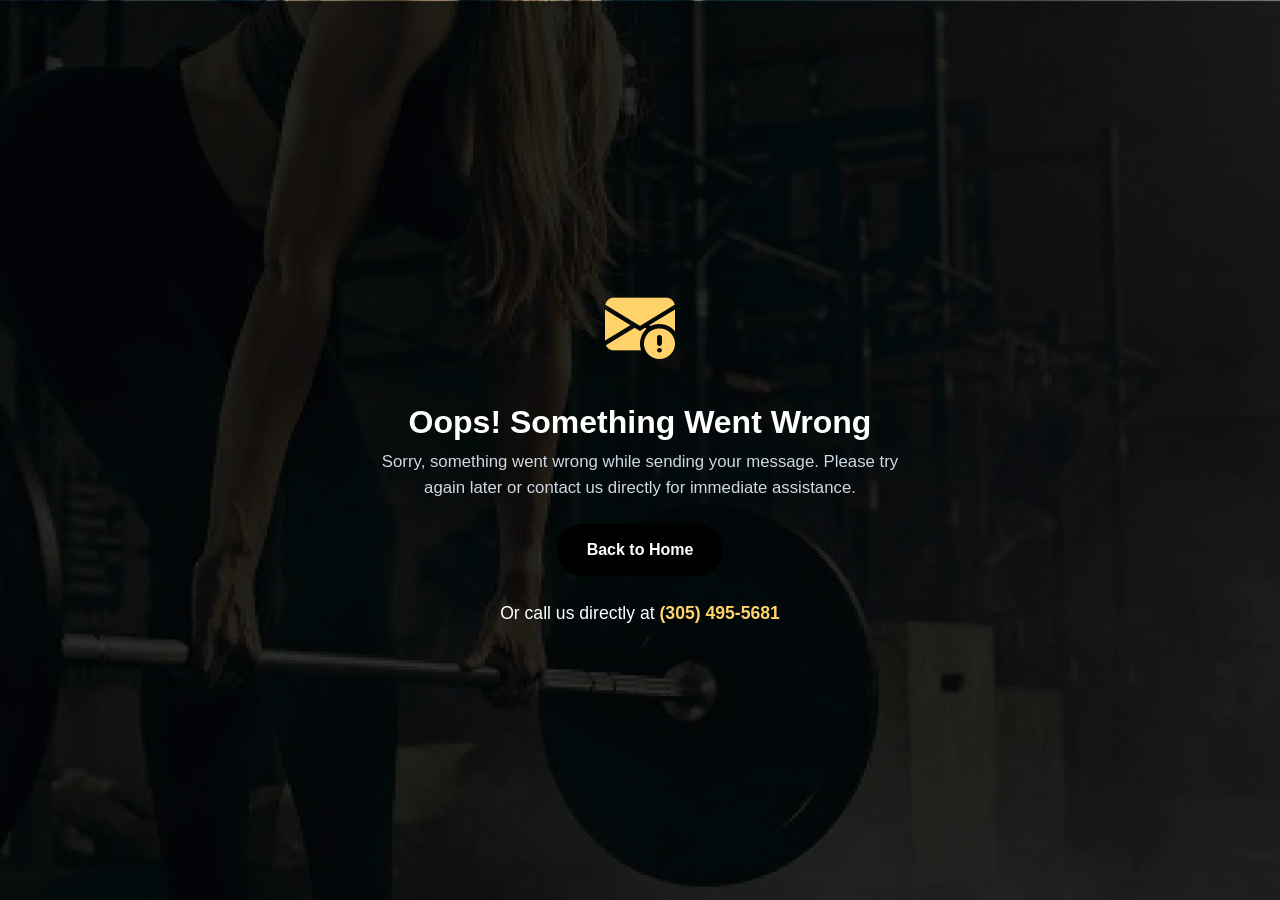
==== form-error.html @ c9890267 "update content" ====
<!DOCTYPE html>
<html lang="en">

<head>
    <meta charset="utf-8">
    <meta content="width=device-width, initial-scale=1.0" name="viewport">
    <title>Mail Not Sent</title>
    <meta name="description" content="">
    <meta name="keywords" content="">

    <!-- Favicons -->
    <link href="assets/img/logo.webp" rel="icon">
    <link href="assets/img/logo.webp" rel="apple-touch-icon">

    <!-- Default Font: Montserrat -->
    <link rel="preconnect" href="https://fonts.googleapis.com">
    <link rel="preconnect" href="https://fonts.gstatic.com" crossorigin>
    <link href="https://fonts.googleapis.com/css2?family=Montserrat:ital,wght@0,100..900;1,100..900&display=swap"
        rel="stylesheet">

    <!-- Vendor CSS Files -->
    <link href="assets/vendor/bootstrap/css/bootstrap.min.css" rel="stylesheet">
    <link href="assets/vendor/bootstrap-icons/bootstrap-icons.css" rel="stylesheet">
    <link href="assets/vendor/aos/aos.css" rel="stylesheet">
    <link href="assets/vendor/glightbox/css/glightbox.min.css" rel="stylesheet">
    <link href="assets/vendor/fontawesome-free/css/all.min.css" rel="stylesheet">
    <link href="assets/vendor/swiper/swiper-bundle.min.css" rel="stylesheet">

    <!-- Main CSS File -->
    <link href="assets/css/main.css" rel="stylesheet">
</head>

<body class="bg-light">

    <section id="error-page" class="error-page d-flex align-items-center justify-content-center text-center">
        <div class="container">
            <div class="error-content mx-auto">
                <div class="error-icon mb-4">
                    <i class="bi bi-envelope-exclamation-fill"></i>
                </div>
                <h1 class="fw-bold mb-2">Oops! Something Went Wrong</h1>
                <p class="mb-4">
                    Sorry, something went wrong while sending your message. Please try again later or contact us
                    directly for immediate assistance.
                </p>
                <a href="/" class="btn btn-main">Back to Home</a>
                <div class="contact-number mt-4">
                    Or call us directly at <strong><a href="tel:+13054955681">(305) 495-5681</a></strong>
                </div>
            </div>
        </div>
    </section><!-- End Form Error Section -->

    <!-- Scroll Top -->
    <a href="#" id="scroll-top" class="scroll-top d-flex align-items-center justify-content-center"><i
            class="bi bi-arrow-up-short"></i></a>

    <!-- Preloader -->
    <div id="preloader"></div>

    <!-- Vendor JS Files -->
    <script src="assets/vendor/bootstrap/js/bootstrap.bundle.min.js"></script>
    <script src="assets/vendor/imagesloaded/imagesloaded.pkgd.min.js"></script>
    <script src="assets/vendor/isotope-layout/isotope.pkgd.min.js"></script>
    <script src="assets/vendor/swiper/swiper-bundle.min.js"></script>
    <script src="assets/vendor/geolocation/geotarget.js"></script>
    <script src="assets/vendor/readmore-readless/readmore-readless.js"></script>

    <!-- Main JS File -->
    <script src="assets/js/main.js"></script>

</body>

</html>
---- assets/css/main.css ----
@charset "UTF-8";

/*--------------------------------------------------------------
# Font & Color Variables
--------------------------------------------------------------*/
/* Fonts */
:root {
  --default-font: "Roboto", system-ui, -apple-system, "Segoe UI", Roboto, "Helvetica Neue", Arial, "Noto Sans", "Liberation Sans", sans-serif, "Apple Color Emoji", "Segoe UI Emoji", "Segoe UI Symbol", "Noto Color Emoji";
  --heading-font: "Ubuntu", sans-serif;
  --nav-font: "Poppins", sans-serif;
}

:root {
  --archivo: font-family: "Archivo", sans-serif;
}

:root {
  --manrope: font-family: "Manrope", sans-serif;
}

/* ARCHIVO EXPANDED */
/* Thin (100) */
@font-face {
  font-family: 'Archivo Expanded';
  src: url('assets/fonts/archivo-fonts/archivo-expanded/woff2/archivo-expanded-thin.woff2') format('woff2');
  font-weight: 100;
  font-style: normal;
  font-display: swap;
}

/* Light (300) */
@font-face {
  font-family: 'Archivo Expanded';
  src: url('assets/fonts/archivo-fonts/archivo-expanded/woff2/archivo-expanded-light.woff2') format('woff2');
  font-weight: 300;
  font-style: normal;
  font-display: swap;
}

/* Regular (400) */
@font-face {
  font-family: 'Archivo Expanded';
  src: url('assets/fonts/archivo-fonts/archivo-expanded/woff2/archivo-expanded-regular.woff2') format('woff2');
  font-weight: 400;
  font-style: normal;
  font-display: swap;
}

/* Medium (500) */
@font-face {
  font-family: 'Archivo Expanded';
  src: url('assets/fonts/archivo-fonts/archivo-expanded/woff2/archivo-expanded-medium.woff2') format('woff2');
  font-weight: 500;
  font-style: normal;
  font-display: swap;
}

/* SemiBold (600) */
@font-face {
  font-family: 'Archivo Expanded';
  src: url('assets/fonts/archivo-fonts/archivo-expanded/woff2/archivo-expanded-semibold.woff2') format('woff2');
  font-weight: 600;
  font-style: normal;
  font-display: swap;
}

/* Bold (700) */
@font-face {
  font-family: 'Archivo Expanded';
  src: url('assets/fonts/archivo-fonts/archivo-expanded/woff2/archivo-expanded-bold.woff2') format('woff2');
  font-weight: 700;
  font-style: normal;
  font-display: swap;
}

/* Black (900) */
@font-face {
  font-family: 'Archivo Expanded';
  src: url('assets/fonts/archivo-fonts/archivo-expanded/woff2/archivo-expanded-black.woff2') format('woff2');
  font-weight: 900;
  font-style: normal;
  font-display: swap;
}

:root {
  --archivo-expanded: 'Archivo Expanded', sans-serif;
}

/* Global Colors - The following color variables are used throughout the website. Updating them here will change the color scheme of the entire website */
:root {
  --background-color: #ffffff;
  /* Background color for the entire website, including individual sections */
  --default-color: #363f40;
  /* Default color used for the majority of the text content across the entire website */
  --heading-color: #1f2f31;
  /* Color for headings, subheadings and title throughout the website */
  --accent-color: #9AACC2;
  /* Accent color that represents your brand on the website. It's used for buttons, links, and other elements that need to stand out */
  --surface-color: #ffffff;
  /* The surface color is used as a background of boxed elements within sections, such as cards, icon boxes, or other elements that require a visual separation from the global background. */
  --contrast-color: #ffffff;
  /* Contrast color for text, ensuring readability against backgrounds of accent, heading, or default colors. */
}

/* Nav Menu Colors - The following color variables are used specifically for the navigation menu. They are separate from the global colors to allow for more customization options */
:root {
  --nav-color: #363f40;
  /* The default color of the main navmenu links */
  --nav-hover-color: #099aa7;
  /* Applied to main navmenu links when they are hovered over or active */
  --nav-mobile-background-color: #ffffff;
  /* Used as the background color for mobile navigation menu */
  --nav-dropdown-background-color: #ffffff;
  /* Used as the background color for dropdown items that appear when hovering over primary navigation items */
  --nav-dropdown-color: #363f40;
  /* Used for navigation links of the dropdown items in the navigation menu. */
  --nav-dropdown-hover-color: #099aa7;
  /* Similar to --nav-hover-color, this color is applied to dropdown navigation links when they are hovered over. */
}

/* Color Presets - These classes override global colors when applied to any section or element, providing reuse of the sam color scheme. */
.light-background {
  --background-color: #f7f9f9;
  --surface-color: #ffffff;
}

.dark-background {
  --background-color: #021418;
  --default-color: #ffffff;
  --heading-color: #ffffff;
  --surface-color: #11262a;
  --contrast-color: #ffffff;
}

/* Smooth scroll */
:root {
  scroll-behavior: smooth;
}

/*--------------------------------------------------------------
# General Styling & Shared Classes
--------------------------------------------------------------*/
body {
  color: var(--default-color);
  background-color: var(--background-color);
  font-family: "Montserrat";
}

a {
  color: var(--accent-color);
  text-decoration: none;
  transition: 0.3s;
}

a:hover {
  color: color-mix(in srgb, var(--accent-color), transparent 25%);
  text-decoration: none;
}

h1,
h2,
h3,
h4,
h5,
h6 {
  color: var(--heading-color);
  font-family: var(--heading-font);
}

/* Fonts: Archivo */
.archivo-100 {
  font-family: var(--archivo);
  font-weight: 100;
}

.archivo-200 {
  font-family: var(--archivo);
  font-weight: 200;
}

.archivo-300 {
  font-family: var(--archivo);
  font-weight: 300;
}

.archivo-500 {
  font-family: var(--archivo);
  font-weight: 500;
}

.archivo-600 {
  font-family: var(--archivo);
  font-weight: 600;
}

.archivo-700 {
  font-family: var(--archivo);
  font-weight: 700;
}

.archivo-800 {
  font-family: var(--archivo);
  font-weight: 800;
}

.archivo-900 {
  font-family: var(--archivo);
  font-weight: 900;
}

/* Fonts: Archivo Expanded */
.archivo-expanded-100 {
  font-family: var(--archivo-expanded);
  font-weight: 100;
}

.archivo-expanded-300 {
  font-family: var(--archivo-expanded);
  font-weight: 300;
}

.archivo-expanded-400 {
  font-family: var(--archivo-expanded);
  font-weight: 400;
}

.archivo-expanded-500 {
  font-family: var(--archivo-expanded);
  font-weight: 500;
}

.archivo-expanded-600 {
  font-family: var(--archivo-expanded);
  font-weight: 600;
}

.archivo-expanded-700 {
  font-family: var(--archivo-expanded);
  font-weight: 700;
}

.archivo-expanded-900 {
  font-family: var(--archivo-expanded);
  font-weight: 900;
}

/* Fonts: Manrope */
.manrope-100 {
  font-family: var(--manrope);
  font-weight: 100;
}

.manrope-200 {
  font-family: var(--manrope);
  font-weight: 200;
}

.manrope-300 {
  font-family: var(--manrope);
  font-weight: 300;
}

.manrope-400 {
  font-family: var(--manrope);
  font-weight: 400;
}

.manrope-500 {
  font-family: var(--manrope);
  font-weight: 500;
}

.manrope-600 {
  font-family: var(--manrope);
  font-weight: 600;
}

.manrope-700 {
  font-family: var(--manrope);
  font-weight: 700;
}

.manrope-800 {
  font-family: var(--manrope);
  font-weight: 800;
}

.manrope-900 {
  font-family: var(--manrope);
  font-weight: 900;
}

/* Fonts: Monntserrat */
.montserrat-100 {
  font-family: var(--manrope);
  font-weight: 100;
}

.montserrat-200 {
  font-family: var(--manrope);
  font-weight: 200;
}

.montserrat-300 {
  font-family: var(--manrope);
  font-weight: 300;
}

.montserrat-400 {
  font-family: var(--manrope);
  font-weight: 400;
}

.montserrat-500 {
  font-family: var(--manrope);
  font-weight: 500;
}

.montserrat-600 {
  font-family: var(--manrope);
  font-weight: 600;
}

.montserrat-700 {
  font-family: var(--manrope);
  font-weight: 700;
}

.montserrat-800 {
  font-family: var(--manrope);
  font-weight: 800;
}

.montserrat-900 {
  font-family: var(--manrope);
  font-weight: 900;
}

/*--------------------------------------------------------------
# PHP Email Form Messages
--------------------------------------------------------------*/
.contact-form .loading {
  display: none;
  background: var(--surface-color);
  text-align: center;
  padding: 15px;
  margin-bottom: 24px;
}

.contact-form .loading:before {
  content: "";
  display: inline-block;
  border-radius: 50%;
  width: 24px;
  height: 24px;
  margin: 0 10px -6px 0;
  border: 3px solid var(--accent-color);
  border-top-color: var(--surface-color);
  animation: php-email-form-loading 1s linear infinite;
}

@keyframes php-email-form-loading {
  0% {
    transform: rotate(0deg);
  }

  100% {
    transform: rotate(360deg);
  }
}

/*--------------------------------------------------------------
# Register Custom Icons
--------------------------------------------------------------*/
.checkmark {
  display: inline-block;
  width: 28px;
  height: 28px;
  background: url('../../assets/img/kitchen/advantages/custom-icons/checkmark.svg') no-repeat center;
  background-size: contain;
  vertical-align: middle;
}

.water-tap {
  display: inline-block;
  width: 28px;
  height: 28px;
  background: url('/assets/img/custom-icons/water-tap.svg') no-repeat center;
  background-size: contain;
  vertical-align: middle;
}

.hand-holding-wrench {
  display: inline-block;
  width: 28px;
  height: 28px;
  background: url('/assets/img/custom-icons/hand-holding-wrench.svg') no-repeat center;
  background-size: contain;
  vertical-align: middle;
}

.chat {
  display: inline-block;
  width: 28px;
  height: 28px;
  background: url('/assets/img/custom-icons/chat.svg') no-repeat center;
  background-size: contain;
  vertical-align: middle;
}

/*--------------------------------------------------------------
# Global Header
--------------------------------------------------------------*/
.header {
  padding: 15px 1%;
  position: fixed;
  top: 0;
  left: 0;
  right: 0;
  margin-top: -0.75%;
  z-index: 1000;
  transition: all 0.3s ease;
}

.header h3 {
  color: #333333;
}

.header .container-fluid {
  background: linear-gradient(135deg, #fffffe 0%, #fffffe 100%);
  border-radius: 10px;
  box-shadow: 0 11px 13.3px rgba(0, 0, 0, 0.25);
  margin-top: 1%;
  padding: 15px 30px;
  transition: all 0.5s cubic-bezier(0.4, 0, 0.2, 1);
  z-index: 997;
  position: relative;
}

/* Flex wrapper */
.header .d-flex {
  display: flex;
  justify-content: space-between;
  align-items: center;
  flex-wrap: wrap;
}


/* Logo Styles */
.logo img {
  height: 80px;
  width: auto;
  transition: height 0.3s ease;
}

/* CENTER LOGO ON DESKTOP - PROPER WAY */
@media (min-width: 768px) {
  .header .container-fluid .d-flex {
    display: grid !important;
    grid-template-columns: 1fr auto 1fr;
    align-items: center;
  }

  /* Left section - Location badge */
  .header .badge.location {
    justify-self: start;
  }

  /* Center section - Logo */
  .header .d-none.d-md-flex {
    justify-self: center;
  }

  /* Right section - CTA */
  .header .header-cta-btn {
    justify-self: end;
  }

  /* Logo Styles */
  .logo img {
    height: 80px;
    width: auto;
    transition: height 0.3s ease;
    /* NO MARGIN NEEDED */
  }
}

/* Location Badge */
.badge.location {
  background: #040404;
  color: #fffffe;
  padding: 8px 15px;
  font-size: 14px;
  border-radius: 20px;
  /* border: 1px solid #e0e0e0; */
  white-space: nowrap;
}

/* Promotion Badge */
.badge.promotion {
  background: #040404;
  color: #fffffe;
  padding: 5px 12px;
  font-size: 18px;
  /* border-radius: 15px; */
  display: inline-block;
  /* animation: pulse 2s infinite; */
  /* UPDATED: Added white-space to prevent text breaking */
  white-space: nowrap;
}

/* Phone Number */
.phone-number {
  font-size: 25px;
  font-weight: 700;
  margin: 5px 0 0 0;
  /* ADDED: Prevent phone number from breaking */
  white-space: nowrap;
  line-height: 1.2;
  color: #040404;
}

/* Call to Action Button - ADDED */
.header-cta-btn {
  display: flex;
  flex-direction: column;
  align-items: flex-end;
  text-decoration: none !important;
}

/* Mobile Styles - Main Breakpoint */
@media (max-width: 767px) {
  .badge.location {
    display: none !important;
  }

  .header {
    padding: 15px 1%;
    position: fixed;
    top: 0;
    left: 0;
    right: 0;
    margin-top: -0.75%;
    z-index: 1000;
    transition: all 0.3s ease;
  }

  /* Container padding adjustment - ADDED */
  .header .container-fluid {
    padding: 10px 10px;
  }

  /* Force single row layout on mobile - ADDED */
  .header .d-flex {
    flex-wrap: nowrap !important;
  }

  /* Logo section adjustment for mobile - ADDED */
  .header .col-md-4:nth-child(2) {
    flex: 0 0 auto;
    width: auto;
    display: flex !important;
    justify-content: flex !important;
    padding: 0;
  }

  /* Hide center logo, show left logo on mobile - ADDED */
  .header .col-md-4:nth-child(2) {
    display: none !important;
  }

  /* Show logo on left for mobile - ADDED */
  .header .col-md-4:first-child {
    flex: 0 0 auto;
    width: auto;
    display: flex !important;
    align-items: center;
  }

  /* CTA section right aligned - ADDED */
  .header .col-md-4:last-child {
    flex: 0 0 auto;
    width: auto;
    display: flex !important;
    justify-content: flex-end !important;
    padding: 0;
  }

  /* Adjust logo size for mobile - MODIFIED */
  .logo img {
    height: 40px;
  }

  /* Promotion badge mobile sizing - MODIFIED */
  .badge.promotion {
    font-size: 15px;
    padding: 3px 8px;
    margin-bottom: 2px;
    /* ADDED: Change to orange background like in your image */

    background-color: #040404;
    color: #fffffe;
    font-family: 'Montserrat';
  }

  /* Phone number mobile sizing - MODIFIED */
  .phone-number {
    font-size: 28px;
    font-weight: 800;
    margin: 2px 0 0 0;
    font-family: 'Montserrat';
  }
}



/* iPhone 14/15 Pro and similar (390px - 393px) - ADDED */
@media (max-width: 393px) {
  .header {
    padding: 7px 0;
  }

  .header .container-fluid {
    padding: 10px 5px;
  }

  .logo img {
    height: 40px;
  }

  .badge.promotion {
    font-size: 13px;
    /* 🔴 INCREASE THIS for 390px devices "15% OFF" text */
    padding: 3px 7px;
  }

  .phone-number {
    font-size: 26px;
    /* 🔴 INCREASE THIS for 390px devices phone number */
  }
}


/* Small mobile devices (360px - 380px) - ADDED */
@media (max-width: 380px) {
  .header {
    padding: 6px 0;
  }

  .header .container-fluid {
    padding: 10px 10px;
  }

  .logo img {
    height: 37px;
  }

  .badge.promotion {
    font-size: 13px;
    /* 🔴 INCREASE THIS for 360px devices "15% OFF" text */
    padding: 3px 6px;
    background-color: white;
  }

  .phone-number {
    font-size: 24px;
    /* 🔴 INCREASE THIS for 360px devices phone number */
  }
}


@media (max-width: 360px) {
  .header {
    padding: 6px 0;
  }

  .header .container-fluid {
    padding: 10px 10px;
  }

  .logo img {
    height: 35px;
  }

  .badge.promotion {
    font-size: 13px;
    /* 🔴 INCREASE THIS for 360px devices "15% OFF" text */
    padding: 2px 6px;
  }

  .phone-number {
    font-size: 24px;
    /* 🔴 INCREASE THIS for 360px devices phone number */
  }
}

/* Extra small devices (320px and below) - ADDED */
@media (max-width: 350px) {
  .header .container-fluid {
    padding: 10px 10px;
  }

  .logo img {
    height: 32px;
  }

  .badge.promotion {
    font-size: 13px;
    padding: 2px 5px;
  }

  .phone-number {
    font-size: 23px;
  }
}



/* Extra small devices (320px and below) - ADDED */
@media (max-width: 320px) {
  .header .container-fluid {
    padding: 8px 10px;
  }

  .logo img {
    height: 32px;
  }

  .badge.promotion {
    font-size: 8px;
    padding: 2px 5px;
  }

  .phone-number {
    font-size: 11px;
  }
}

/* Global Header on Scroll */
.scrolled .header {
  background: linear-gradient(135deg, #fffffe 0%, #fffffe 100%);
}

.scrolled .header .container-fluid {
  margin-top: 0;
  padding-bottom: 0;
  background: transparent !important;
  box-shadow: none !important;
  border-radius: 0;
}

/* Pulse animation for promotion badge */
@keyframes pulse {
  0% {
    transform: scale(1);
  }

  50% {
    transform: scale(1.05);
  }

  100% {
    transform: scale(1);
  }
}

/*--------------------------------------------------------------
# Countdown Timer
--------------------------------------------------------------*/
.countdown-wrap {
  min-height: 40vh;
  display: flex;
  align-items: center;
  justify-content: center
}

.countdown {
  display: flex;
  gap: 1rem;
  align-items: center
}

.countdown .unit {
  min-width: 92px;
  text-align: center;
  background: #fff;
  border-radius: 12px;
  padding: 12px 16px;
  box-shadow: 0 6px 18px rgba(43, 40, 107, 0.08);
  border: 1px solid rgba(43, 40, 107, 0.06);
}

.countdown .value {
  font-weight: 700;
  font-size: 28px;
  letter-spacing: 0.6px;
  color: var(--accent);
}

.countdown .label {
  font-size: 12px;
  color: #6b6b85;
  margin-top: 6px
}

.sep {
  font-weight: 700;
  color: #6b6b85;
  font-size: 20px
}

/* responsive tweaks */
@media (max-width:420px) {
  .countdown {
    gap: .5rem
  }

  .countdown .unit {
    min-width: 70px;
    padding: 8px 10px;
    border-radius: 8px
  }

  .countdown .value {
    font-size: 20px
  }

  .sep {
    font-size: 16px
  }
}

/*--------------------------------------------------------------
# Global Footer
--------------------------------------------------------------*/
.footer {
  color: var(--default-color);
  background-color: var(--background-color);
  font-size: 14px;
  position: relative;
}

.footer .footer-top {
  padding-top: 50px;
  border-top: 1px solid color-mix(in srgb, var(--default-color), transparent 90%);
}

.footer .footer-about .logo {
  line-height: 1;
  margin-bottom: 25px;
}

.footer .footer-about .logo img {
  max-height: 40px;
  margin-right: 6px;
}

.footer .footer-about .logo span {
  color: var(--heading-color);
  font-family: var(--heading-font);
  font-size: 26px;
  font-weight: 700;
  letter-spacing: 1px;
}

.footer .footer-about p {
  font-size: 14px;
  font-family: var(--heading-font);
}

.footer .social-links a {
  display: flex;
  align-items: center;
  justify-content: center;
  width: 40px;
  height: 40px;
  border-radius: 50%;
  border: 1px solid color-mix(in srgb, var(--default-color), transparent 50%);
  font-size: 16px;
  color: color-mix(in srgb, var(--default-color), transparent 20%);
  margin-right: 10px;
  transition: 0.3s;
}

.footer .social-links a:hover {
  color: var(--accent-color);
  border-color: var(--accent-color);
}

.footer h4 {
  font-size: 16px;
  font-weight: bold;
  position: relative;
  padding-bottom: 12px;
}

.footer .footer-links {
  margin-bottom: 30px;
}

.footer .footer-links ul {
  list-style: none;
  padding: 0;
  margin: 0;
}

.footer .footer-links ul i {
  padding-right: 2px;
  font-size: 12px;
  line-height: 0;
}

.footer .footer-links ul li {
  padding: 10px 0;
  display: flex;
  align-items: center;
}

.footer .footer-links ul li:first-child {
  padding-top: 0;
}

.footer .footer-links ul a {
  color: color-mix(in srgb, var(--default-color), transparent 30%);
  display: inline-block;
  line-height: 1;
}

.footer .footer-links ul a:hover {
  color: var(--accent-color);
}

.footer .footer-contact p {
  margin-bottom: 5px;
}

.footer .copyright {
  padding: 25px 0;
  border-top: 1px solid color-mix(in srgb, var(--default-color), transparent 90%);
}

.footer .copyright p {
  margin-bottom: 0;
}

.footer .credits {
  margin-top: 8px;
}

/*--------------------------------------------------------------
# Preloader
--------------------------------------------------------------*/
#preloader {
  position: fixed;
  inset: 0;
  z-index: 9999;
  overflow: hidden;
  background-color: var(--background-color);
  transition: all 0.6s ease-out;
  width: 100%;
  height: 100vh;
}

#preloader:before,
#preloader:after {
  content: "";
  position: absolute;
  border: 4px solid var(--accent-color);
  border-radius: 50%;
  animation: animate-preloader 2s cubic-bezier(0, 0.2, 0.8, 1) infinite;
}

#preloader:after {
  animation-delay: -0.5s;
}

@keyframes animate-preloader {
  0% {
    width: 10px;
    height: 10px;
    top: calc(50% - 5px);
    left: calc(50% - 5px);
    opacity: 1;
  }

  100% {
    width: 72px;
    height: 72px;
    top: calc(50% - 36px);
    left: calc(50% - 36px);
    opacity: 0;
  }
}

/*--------------------------------------------------------------
# Scroll Top Button
--------------------------------------------------------------*/
.scroll-top {
  position: fixed;
  visibility: hidden;
  opacity: 0;
  right: 15px;
  bottom: -15px;
  z-index: 99999;
  background-color: #040404;
  width: 44px;
  height: 44px;
  border-radius: 50px;
  transition: all 0.4s;
}

.scroll-top i {
  font-size: 24px;
  color: var(--contrast-color);
  line-height: 0;
}

.scroll-top:hover {
  background-color: color-mix(in srgb, #000000, transparent 20%);
  color: var(--contrast-color);
}

.scroll-top.active {
  visibility: visible;
  opacity: 1;
  bottom: 15px;
}

/*--------------------------------------------------------------
# Disable aos animation delay on mobile devices
--------------------------------------------------------------*/
@media screen and (max-width: 768px) {
  [data-aos-delay] {
    transition-delay: 0 !important;
  }
}

/*--------------------------------------------------------------
# Global Page Titles & Breadcrumbs
--------------------------------------------------------------*/
.page-title {
  color: var(--default-color);
  background-color: var(--background-color);
  position: relative;
  padding-top: 100px;
}

.page-title .heading {
  padding: 80px 0;
}

.page-title .heading h1 {
  font-size: 38px;
  font-weight: 500;
}

.page-title nav {
  background-color: color-mix(in srgb, var(--default-color), transparent 96%);
  padding: 20px 0;
}

.page-title nav ol {
  display: flex;
  flex-wrap: wrap;
  list-style: none;
  padding: 0;
  margin: 0;
  font-size: 16px;
  font-weight: 400;
}

.page-title nav ol li+li {
  padding-left: 10px;
}

.page-title nav ol li+li::before {
  content: "/";
  display: inline-block;
  padding-right: 10px;
  color: color-mix(in srgb, var(--default-color), transparent 70%);
}

/*--------------------------------------------------------------
# Global Sections
--------------------------------------------------------------*/
section,
.section {
  color: var(--default-color);
  background-color: var(--background-color);
  padding: 20px 0;
  scroll-margin-top: 90px;
  overflow: clip;
}

@media (max-width: 1199px) {

  section,
  .section {
    scroll-margin-top: 66px;
  }
}

/*--------------------------------------------------------------
# Global Section Titles
--------------------------------------------------------------*/
.section-title {
  text-align: center;
  padding-bottom: 20px;
  position: relative;
}

.section-title h2 {
  font-size: 32px;
  font-weight: 500;
  margin-bottom: 20px;
  padding-bottom: 20px;
  position: relative;
}

.section-title h2:before {
  content: "";
  position: absolute;
  display: block;
  width: 160px;
  height: 1px;
  background: color-mix(in srgb, var(--default-color), transparent 60%);
  left: 0;
  right: 0;
  bottom: 1px;
  margin: auto;
}

.section-title h2::after {
  content: "";
  position: absolute;
  display: block;
  width: 60px;
  height: 3px;
  background: var(--accent-color);
  left: 0;
  right: 0;
  bottom: 0;
  margin: auto;
}

.section-title h4 {
  letter-spacing: 5px;
  font-size: 16px;
  margin-bottom: 10px;
}

.section-title p {
  margin-bottom: 0;
  font-size: 16px;
  color: #555;
  line-height: 1.6;
  max-width: 75%;
  margin-left: auto;
  margin-right: auto;
}

@media (max-width: 767px) {
  .section-title {
    padding-bottom: 20px;
  }

  .section-title h4 {
    font-size: 13px;
    letter-spacing: 3px;
    margin-bottom: 8px;
  }

  .section-title h1 {
    margin-top: -5%;
  }

  .section-title h1,
  .section-title h2 {
    font-size: 24px;
    padding-bottom: 15px;
    margin-bottom: 15px;
  }

  .section-title h2:before {
    width: 100px;
  }

  .section-title h2::after {
    width: 40px;
  }

  .section-title p {
    font-size: 14px;
    padding: 0 12px;
  }
}

/*--------------------------------------------------------------
# Hero Section
--------------------------------------------------------------*/
.hero {
  position: relative;
  min-height: 100vh;
  display: flex;
  align-items: center;
  background-color: #be95be25;
  overflow: hidden;
}

@media (max-width: 767px) {
  .hero {
    flex-direction: column;
    align-items: center;
    justify-content: flex-start;
    padding-top: 20px;
    padding-bottom: 20px;
  }

  .hero-carousel {
    position: absolute;
    top: 9%;
    left: 0;
    width: 100vw;
    z-index: 5;
  }

  .hero-carousel .item img {
    width: 50vw;
    height: auto;
    display: block;
  }

  .hero-container {
    position: relative;
    z-index: 3;
    width: 100%;
    padding: 0 15px;
  }

  .hero-content {
    margin-top: 200px !important;
    text-align: center;
  }

  .contact-form {
    margin-top: 20px;
  }
}

/* General */
.hero .hero-background {
  position: absolute;
  inset: 10px;
  border-radius: 16px;
  background:
    url("../../assets/img/general/hero-bg.webp") no-repeat center center/cover,
    linear-gradient(135deg, #040E18 0%, #093C70 100%);
  z-index: 0;
}

.hero .hero-overlay {
  position: absolute;
  top: 0;
  left: 0;
  width: 100%;
  height: 100%;
  background: radial-gradient(circle at 30% 20%,
      color-mix(in srgb, var(--accent-color), transparent 90%) 0%,
      transparent 50%);
  z-index: 2;
}

.hero .container {
  position: relative;
  z-index: 2;
  color: #fff;
}

.hero .hero-content {
  margin-top: 4rem;
  margin-bottom: 1.5rem;
  z-index: 5;
}

.hero .hero-content .badge {
  padding: 10px 24px;
  border-radius: 500px;
  background: rgba(255, 255, 255, 0.10);
}

/* Subtitle */
.hero .hero-content h4 {
  letter-spacing: 12.8px;
  font-size: 20px;
}

@media (max-width: 767px) {
  .hero {
    flex-direction: column;
    align-items: center;
    justify-content: flex-start;
    padding-top: 20px;
    padding-bottom: 20px;
  }

  .hero-carousel {
    position: absolute;
    top: 10%;
    left: 0;
    width: 100vw;
    z-index: 5;
  }

  .hero-carousel .item img {
    /* width: 50vw;
    height: auto; */
    display: block;

    /* height: 130px; */
    object-fit: fill;
    /* Crop image to fit */
    width: 100%;
    border-radius: 10px;
  }

  .hero-container {
    position: relative;
    z-index: 3;
    width: 100%;
    padding: 0 15px;
  }

  .hero-content {
    margin-top: 180px !important;
    text-align: center;
  }

  .contact-form {
    margin-top: -15px;
  }
}

@media screen and (max-width: 767px) {
  .hero {
    padding: 20px 15px 15px;
  }

  .hero .hero-content h4 {
    font-size: 16px;
    letter-spacing: 4px;
  }
}

/* Main Heading */
.hero .hero-content h1 {
  color: #FFF;
  text-align: center;
  font-family: "Montserrat", sans-serif;
  font-size: 62px;
  font-weight: 700;
  line-height: 120%;
  letter-spacing: -3.6px;
  text-transform: uppercase;
}

@media (max-width: 992px) {
  .hero .hero-content h1 {
    font-size: 3rem;
  }
}

@media (max-width: 767px) {
  .hero .hero-content {
    margin-top: 60% !important;
  }
}

@media (max-width: 767px) {
  .hero .hero-content h1 {
    font-size: 2rem;
    letter-spacing: 0.5px;
    line-height: 1.3;
  }
}

@media (max-width: 575px) {
  .hero .hero-content h1 {
    font-size: 1.6rem;
    letter-spacing: 0;
  }
}

/* Horizontal line */
.hero .hero-content hr {
  margin: 1rem auto;
  width: 100px !important;
  background-color: #ffffff;
  height: 3px;
  border: none;
}

/* Promo text */
.hero .hero-content h5,
.hero .hero-content h6 {
  text-align: center;
}

.hero .hero-content h4 {
  padding-top: 3%;
  font-size: 1.2rem;
  font-family: "Montserrat";
  font-weight: 400;
  color: #FFF;
  letter-spacing: 4px;
}

.hero .hero-content h5 {
  font-size: 1.5rem;
}

.hero .hero-content h6 {
  font-size: 1.2rem;
  letter-spacing: 4px;
}

@media (max-width: 575px) {
  .hero .hero-content h5 {
    font-size: 1.2rem;
  }

  .hero .hero-content h6 {
    font-size: 1rem;
    letter-spacing: 2px;
  }
}

/* CTA Buttons */
.hero .hero-content .hero-btns {
  display: flex;
  gap: 1.5rem;
  justify-content: center;
  align-items: center;
}

@media (max-width: 576px) {
  .hero .hero-content .hero-btns {
    flex-direction: column;
    gap: 1rem;
  }
}

.hero .hero-content .hero-btns .cta-btn {
  display: inline-block;
  border: 2px solid #fff;
  border-radius: 12px;
  padding: 16px 40px;
  text-align: center;
  text-transform: uppercase;
  font-weight: 700;
  color: #fff;
  background: transparent;
  transition: all 0.3s ease;
}

.hero .hero-content .hero-btns .cta-btn:hover {
  background: #040404;
  color: #ffffff;
}

.hero .hero-content .hero-btns .cta-btn .small-text {
  font-size: 16px;
  font-weight: 600;
}

.hero .hero-content .hero-btns .cta-btn .big-text {
  font-size: 32px;
  font-weight: 700;
  letter-spacing: -1px;
}

@media (max-width: 575px) {
  .hero .hero-content .hero-btns .cta-btn {
    padding: 12px 20px;
    width: 100%;
    max-width: 320px;
  }

  .hero .hero-content .hero-btns .cta-btn .small-text {
    font-size: 14px;
  }

  .hero .hero-content .hero-btns .cta-btn .big-text {
    font-size: 26px;
  }
}

/* Contact Form */
form button.btn {
  display: flex;
  padding: 16px;
  justify-content: center;
  align-items: center;
  border-radius: 8px;
  background: #e61b28;
  gap: 12px;
  align-self: stretch;
}

form button.btn:hover {
  background-color: #e61b28;
  color: #ffffff;
}

@media (max-width: 575px) {
  form .form-floating label {
    font-size: 14px;
  }

  form .form-control,
  form .form-select {
    font-size: 14px;
    padding: 12px 10px;
  }

  form button.btn {
    font-size: 10px;
    padding: 14px;
  }

  form p {
    font-size: 13px;
  }
}

/*--------------------------------------------------------------
# Mobile Slider Section
--------------------------------------------------------------*/
@media (min-width: 768px) {
  .mobile-slider {
    display: none;
  }
}

/*--------------------------------------------------------------
# Limited-Time Offer Section
--------------------------------------------------------------*/
.limited-offer {
  width: 100%;
  position: relative;
  padding: 120px 0 60px;
  display: flex;
  align-items: center;
}

@media (min-width: 1200px) {
  .limited-offer:after {
    position: absolute;
    content: "";
    width: 30%;
    /* background-image: linear-gradient(180deg, color-mix(in srgb, #9AACC2, transparent 0%), color-mix(in srgb, #9AACC2, transparent 0%) 100%), linear-gradient(180deg, rgb(0, 0, 0), rgb(0, 0, 0) 100%); */
    background-color: #041c36;
    top: 0;
    bottom: 0;
    z-index: 2;
  }
}

.limited-offer:before {
  position: absolute;
  content: "";
  background: color-mix(in srgb, #ffffff, transparent 40%);
  inset: 0;
  z-index: 2;
}

.limited-offer .container,
.limited-offer .container-fluid {
  z-index: 3;
  position: relative;
}

.limited-offer h4 {
  font-size: 40px;
}

@media screen and (max-width: 767px) {
  .limited-offer {
    background-color: #ededed !important;
  }

  .limited-offer h4 {
    color: #021418 !important;
  }
}

.limited-offer .percent-off {
  font-size: 64px;
  color: #18538D;
}

/* Countdown Timer */
.count-box {
  width: 100%;
  aspect-ratio: 1 / 1;
  min-width: 100px;
  border: 3px dashed #1484C2;
}

@media screen and (max-width: 767px) {
  .count-box {
    width: 100%;
    aspect-ratio: auto;
    min-width: 100px;
    border: 1px dashed #1484C2;
  }
}

/* Pulse animation */
@keyframes pulse {
  0% {
    transform: scale(1);
    opacity: 1;
  }

  50% {
    transform: scale(1.1);
    opacity: 0.85;
  }

  100% {
    transform: scale(1);
    opacity: 1;
  }
}

/* Apply to countdown numbers */
#days,
#hours,
#minutes,
#seconds {
  color: #1484C2 !important;
  font-size: 38px;
  animation: pulse 1.5s infinite ease-in-out;
}

.countdown-timer a {
  background-color: #1484C2 !important;
  border: 1px solid #1484C2 !important;
}

/*--------------------------------------------------------------
# Why Choose Us Section
--------------------------------------------------------------*/
.why-choose-us {
  padding: 40px 20px !important;
  background-color: #be95be25;
}

.why-choose-us h4 {
  letter-spacing: 13.8px;
  font-size: 20px;
  font-family: "Montserrat";
  line-height: 130%;
  color: #000000;
}

.why-choose-us h1 {
  font-family: "Montserrat";
  font-weight: 800;
  font-size: clamp(20px, 6vw, 46px);
  line-height: 0.95;
  letter-spacing: -0.02em;
  margin: 0 0 16px;
}

.why-choose-us p {
  font-size: 20px;
  font-family: "Montserrat";
  line-height: 150%;
  color: #232F3A;
  margin-bottom: 1.5rem;
}

.why-choose-us ul {
  list-style: none;
  padding: 0;
  margin: 30px 0 1.5rem 0;
  font-family: "Montserrat";
  font-size: 20px;
  line-height: 150%;
}

.why-choose-us ul li {
  position: relative;
  padding-left: 35px;
  margin-bottom: 12px;
  display: flex;
  align-items: flex-start;
  font-weight: 700;
  color: #232F3A;
}

.why-choose-us ul li::before {
  content: "";
  position: absolute;
  left: 0;
  top: 50%;
  transform: translateY(-50%);
  width: 23px;
  height: 23px;
  background: url('../../assets/img/general/checkmark-icon.svg') no-repeat center;
  background-size: contain;
}

.why-choose-us .btn {
  font-family: "Montserrat";
  font-size: 18px;
  line-height: 125%;
  padding: 14px 32px;
  background-color: #000000;
  font-weight: 600;
  border-radius: 8px;
}

.why-choose-us .btn i {
  margin-left: 8px;
}

/* -----------------------
   ✅ Responsiveness
----------------------- */

/* Medium screens (tablets) */
@media (max-width: 991px) {
  .why-choose-us h1 {
    font-size: 36px;
  }

  .why-choose-us p,
  .why-choose-us ul {
    font-size: 18px;
  }
}

/* Small screens (mobile) */
@media (max-width: 767px) {
  .why-choose-us {
    text-align: center;

    padding: 40px 20px !important;
  }

  .why-choose-us h4 {
    font-size: 30px;
    letter-spacing: 5px;
  }

  .why-choose-us h1 {
    font-size: 38px;
    letter-spacing: -1px;
    padding-bottom: 5px;
  }

  .why-choose-us p {
    font-size: 18px;
    margin-bottom: 1rem;
  }

  .why-choose-us ul {
    font-size: 20px;
    text-align: left;
    display: inline-block;
    margin-top: 20px;
  }

  .why-choose-us ul li {
    padding-left: 38px;
    margin-bottom: 8px;
  }

  /* Adjust the icon positioning for mobile */
  .why-choose-us ul li::before {
    top: 20%;
    /* Center vertically */
    transform: translateY(-50%);
  }

  .why-choose-us .btn {
    font-size: 18px;
    padding: 12px 24px;
    width: 100%;
    max-width: 280px;
    margin: 0 auto;
    display: block;
  }

  .why-choose-us img {
    max-width: 100%;
    height: auto;
    /* margin-top: 2rem; */
  }
}

/*--------------------------------------------------------------
# Services Section
--------------------------------------------------------------*/
.services h4 {
  letter-spacing: 13.8px;
  font-size: 20px;
  font-family: "Montserrat";
  line-height: 130%;
  color: #202124;
}

.services h1 {
  letter-spacing: -1.92px;
  font-size: 48px;
  font-family: "Montserrat";
  line-height: 80%;
  color: #202124;
  font-weight: Bold;
}


.services h3 {
  letter-spacing: -1px;
  font-family: "Montserrat";
  line-height: 100%;
  color: #202124;
  font-weight: Bold;
  font-weight: 700;
}

.services p {
  letter-spacing: 0;
  font-size: 20px;
  font-family: "Montserrat";
  line-height: 150%;
  color: #232F3A;
  font-weight: 400;
}

@media screen and (max-width: 767px) {
  .services h4 {
    font-size: 30px;
    letter-spacing: 5px;
  }

  .services h1 {
    font-size: 32px;

    line-height: 80%;
    margin-top: 5px;
    margin-bottom: -2%;
  }

  .services p {
    font-size: 15px;
  }
}

.services .card {
  border-radius: 15px;
  background-color: #ffffff;
  box-shadow: 0px 5px 10px rgba(124, 124, 124, 0.1);
  padding: 30px !important;
  height: 100%;
  display: flex;
  flex-direction: column;
  justify-content: space-between;
  transition: ease-in-out 0.3s;
}


.services .card:hover {
  background: linear-gradient(135deg, #040404 0%, #040404 100%);
}

.services .card h5 {
  font-size: 22px;
  font-family: "Montserrat";
  line-height: 80%;
  color: #202124;
  font-weight: Bold;
  text-transform: uppercase;
}

.services .card:hover h5,
.services .card:hover p,
.services .card:hover .card-title,
.services .card:hover .card-text {
  color: #ffffff !important;
}

@media screen and (max-width: 767px) {
  .services .card h5 {
    line-height: 25px;
  }
}

.services .card .card-footer {
  border-top: 0;
  background-color: transparent;
  padding: 0;
}

.services .card .icon-wrapper {
  width: 60px;
  height: 60px;
  background: #040404;
  border-radius: 7px;
  padding: 10px;
  flex-shrink: 0;
  transition: background-color 0.3s ease;
}


.services .card .icon-wrapper .icon-img {
  width: 100%;
  height: 100%;
  object-fit: contain;
  transition: filter 0.3s ease;
  filter: brightness(0) invert(1);
}

.services .card .icon-wrapper svg,
.services .card .icon-wrapper svg path {
  fill: #ffffff;
  transition: fill 0.3s ease;
}

.services .card:hover .icon-wrapper {
  background-color: #ffffff;
}

.services .card:hover .icon-wrapper .icon-img{
  filter: brightness(0) saturate(100%);
}

.services .card:hover .icon-wrapper svg,
.services .card:hover .icon-wrapper svg path {
  fill: #040404;
}

.services .card .card-footer .btn-primary {
  background-color: #040404 !important;
  border-color: #040404 !important;
}

.services .card:hover .btn-primary {
  background-color: #ffffff !important;
  color: #040404 !important;
  border-color: #ffffff !important;
}

/*--------------------------------------------------------------
# Advantages Section
--------------------------------------------------------------*/
.advantages {
  position: relative;
  /* background-image: url("../../assets/img/camera-inspection/hero-bg-before.webp"); */
  background-position: bottom left;
  background-repeat: no-repeat;
  background-size: cover;
}

/* Advantages image size */
.advantages .advantage-img{
  width: 100%;
  max-width: 450px;   /* adjust: 350px / 400px / 450px */
  height: auto;
}


.advantages h4 {
  letter-spacing: 13.8px;
  font-size: 20px;
  font-family: "Montserrat";
  line-height: 130%;
  color: #202124;
  text-transform: uppercase;
}

.advantages h2 {
  letter-spacing: 1px;
  font-size: 40px;
  font-family: "Montserrat";
  line-height: 130%;
  color: #202124;
  text-transform: uppercase;
}

.advantages p {
  letter-spacing: 0;
  font-size: 20px;
  font-family: "Montserrat";
  line-height: 150%;
  color: #202124;
}

.advantages .btn {
  font-family: "Montserrat";
  font-size: 20px;
  line-height: 125%;
  letter-spacing: 0;
  padding: 16px 40px;
  /* background-color: #16495F; */
  border: none;
  background-color: #040404;
  font-weight: 600;
}

.advantages .btn:hover {
  background-color: #040404;
}

.advantages ul li .details {
  margin-top: -3px;
}

/*--------------------------------------------------------------
# Advantages Section - Mobile
--------------------------------------------------------------*/
@media screen and (max-width: 767px) {

  .advantages h4,
  .advantages h2,
  .advantages p {
    text-align: center;
  }

  .advantages h4 {
    font-size: 20px;
    letter-spacing: 0;
    margin-top: -10%;
  }

  .advantages h2 {
    font-size: 30px !important;

    margin-top: 0;
  }

  .advantages ul li p {
    text-align: start;
  }

  .advantages a {
    width: 100%;
  }
}

@media (max-width: 576px) {
  .advantages h2 {
    font-size: 36px !important;
    line-height: 100%;
    margin-top: 0;
    letter-spacing: -1px;
  }
}

/*--------------------------------------------------------------
# Call To Action Section
--------------------------------------------------------------*/
.cta-section {
  position: relative;
  background-image: url("../../assets/img/section-bg.webp");
  background-position: center;
  background-repeat: no-repeat;
  background-size: cover;
}

/* .cta-section::before {
  content: '';
  position: absolute;
  top: 0;
  left: 20px;
  background-image: url('/assets/img/logo-cta.webp');
  background-size: contain;
  background-repeat: no-repeat;
  width: 150px;
  height: 150px;
}

@media (max-width: 767px) {
  .cta-section::before {
    display: none;
  }
}

.cta-section::after {
  content: '';
  position: absolute;
  top: 0;
  right: -80px;
  background-image: url('/assets/img/mobile-logo-cta.svg');
  background-size: contain;
  background-repeat: no-repeat;
  width: 150px;
  height: 150px;
}

@media (min-width: 768px) {
  .cta-section::after {
    display: none;
  }
} */

/* ---------------------------------------------------------------
# Gallery
--------------------------------------------------------------- */
.gallery {
  position: relative;
  display: flex;
  align-items: flex-start;
  overflow: hidden;
  padding: 60px 0;
  /* add breathing room */
}

.gallery .hero-background {
  position: absolute;
  inset: 10px;
  border-radius: 16px;
  background-image: url("../../assets/img/general/gallery-bg.webp");
  background-position: center;
  background-size: cover;
  background-repeat: no-repeat;
  z-index: 0;
}

.gallery .hero-overlay {
  position: absolute;
  top: 0;
  left: 0;
  width: 100%;
  height: 100%;
  /* background: radial-gradient(circle at 30% 20%,
      color-mix(in srgb, var(--accent-color), transparent 90%) 0%,
      transparent 50%); */
  z-index: 2;
}

.gallery .container {
  position: relative;
  z-index: 2;
  color: #fff;
}

.gallery .gallery-content {
  z-index: 5;
  margin-bottom: 2rem;
}

.gallery .gallery-content h4 {
  letter-spacing: 12.8px;
  font-size: 16px;
}

.gallery .gallery-content h2,
.gallery .gallery-content h1 {
  color: #FFF;
  text-align: center;
  font-family: "Montserrat", sans-serif;
  font-weight: 700;
  line-height: 1.2;
  text-transform: uppercase;
  font-size: 48px;
  letter-spacing: -2px;
}

.gallery .gallery-content p {
  font-size: 1.25rem;
  margin-bottom: 2rem;
  color: color-mix(in srgb, var(--default-color), transparent 20%);
  line-height: 1.6;
  max-width: 600px;
  margin-left: auto;
  margin-right: auto;
}

/* -------------------------------
   Responsive Styles
--------------------------------*/
@media (max-width: 992px) {
  .gallery {
    padding: 50px 0;
  }

  .gallery .gallery-content h2,
  .gallery .gallery-content h1 {
    font-size: 2.5rem;
  }

  .gallery .gallery-content p {
    font-size: 1.1rem;
  }
}

@media (max-width: 767px) {
  .gallery {
    padding: 40px 0;
  }


  /* .gallery .gallery-content h2,
  .gallery .gallery-content h1 {
    font-size: 2rem;
    letter-spacing: -1px;
  } */

  .gallery .gallery-content h4 {
    font-size: clamp(19px, 6vw, 26px);
    letter-spacing: clamp(8px, 2vw, 13.8px);
    font-family: "Montserrat";
    line-height: 130%;
    color: #FFF;
    font-weight: 300;
    text-transform: uppercase;
  }

  .gallery .gallery-content h1 {
    font-size: 2rem;
    letter-spacing: -1px;
  }

  .gallery .gallery-content h2 {
    font-size: 60px;
  }

  .gallery .gallery-content p {
    font-size: 1rem;
    padding: 0 15px;
  }

  .gallery .row.g-4>div {
    flex: 0 0 100%;
    /* force images full width */
    max-width: 100%;
  }

  .gallery img {
    height: auto !important;
  }
}

@media (max-width: 576px) {
  gallery {
    padding: 10px;
  }

  .gallery .gallery-content h2 {

    font-size: 50px;
  }

  .gallery .gallery-content h1 {
    font-size: 1.75rem;
  }

  .gallery .gallery-content h4 {
    font-size: 16px;
    letter-spacing: 5px;
  }

  .gallery .gallery-content p {
    font-size: 0.9rem;
    line-height: 1.5;
  }
}

/*--------------------------------------------------------------
# Testimonials Section
--------------------------------------------------------------*/
.testimonials {
  padding: 60px 20px;
}

.testimonials h4 {
  letter-spacing: 13.8px;
  font-size: 20px;
  font-family: "Montserrat";
  line-height: 130%;
  color: #202124;
}

.testimonials h2 {
  font-size: 72px !important;
  color: #202124;
}

.testimonials h1 {
  letter-spacing: -3.5px;
  font-size: 70px;
  font-family: "Montserrat";
  line-height: 100%;
  color: #202124;
  font-weight: Bold;
}

.testimonials h3 {
  letter-spacing: -1.6px;
  font-size: 18;
  font-family: "Montserrat";
  line-height: 100%;
  color: #202124;
  font-weight: Bold;
}

@media screen and (max-width: 767px) {
  .testimonials h4 {
    font-size: 16px;
    text-align: center;
    letter-spacing: 5px;
  }

  .testimonials h2 {
    font-size: 45px !important;
    text-align: center;
    letter-spacing: -1px;
  }
}

.testimonials .card .testimonial-text {
  max-height: 6em;
  overflow: hidden;
  position: relative;
  mask-image: linear-gradient(180deg, black 70%, transparent 100%);
}

.testimonials .card .testimonial-text.expanded {
  max-height: none;
  mask-image: none;
}

.testimonials .card .read-more-btn {
  margin-top: -5% !important;
  color: #202124 !important;
}

.testimonials .card .read-more-btn:hover {
  color: #202124 !important;
}


/*--------------------------------------------------------------
# Contact Section
--------------------------------------------------------------*/
.contact-section {
  position: relative;
  background-image: url("../../assets/img/general/gallery-bg.webp");
  background-position: center;
  background-repeat: no-repeat;
  background-size: cover;
  border-top-left-radius: 30px;
  border-top-right-radius: 30px;
  padding: 60px 20px;
}

.contact-section form button.btn {
  background-color: #e51b27 !important;
  border: 1px solid #e51b27 !important;
  padding: 16px;
  border-radius: 8px;
}

.contact-section h2 {
  letter-spacing: -1.5px;
  font-size: 35px;
  font-family: "Montserrat", sans-serif;
  line-height: 110%;
  color: #fff;
  font-weight: 700;
  margin-bottom: 20px;
}

.contact-section h4 {
  letter-spacing: 2px;
  font-size: 20px;
  font-family: "Montserrat", sans-serif;
  line-height: 120%;
  color: #fff;
  margin-bottom: 15px;
}

.contact-section p {
  margin: 10px 0;
  font-size: 14px;
  line-height: 1.5;
  font-weight: 300;
  color: #fff;
}

.contact-section .btn-number {
  font-size: 32px;
  font-weight: 600;
  letter-spacing: -1.5px;
  line-height: 110%;
  font-family: "Montserrat", sans-serif;
}

.contact-section .btn-text {
  font-family: "Montserrat", sans-serif;
  font-weight: 700;
  line-height: 125%;
  font-size: 14px;
}

@media (max-width: 992px) {
  .contact-section {
    padding: 50px 15px;
    text-align: center;
  }

  .contact-section h2 {
    font-size: 32px;
    margin-bottom: 15px;
  }

  .contact-section h4 {
    font-size: 18px;
  }

  .contact-section .btn-number {
    font-size: 26px;
  }

  .contact-section .hero-btns {
    display: flex;
    justify-content: center;
  }
}

@media (max-width: 768px) {
  .contact-section {
    padding: 40px 15px;
  }

  .contact-section .d-flex {
    display: flex;
    align-items: center;
    justify-content: center;
  }

  .contact-section h2 {
    font-size: 26px;
    letter-spacing: -1px;
  }

  .contact-section h4 {
    font-size: 16px;
    letter-spacing: 1.5px;
  }

  .contact-section p {
    font-size: 13px;
  }

  .contact-section .btn-number {
    font-size: 22px;
  }

  .contact-section form .form-floating label,
  .contact-section form input,
  .contact-section form select {
    font-size: 14px;
  }
}

@media (max-width: 576px) {
  .contact-section .d-flex {
    display: flex;
    align-items: center;
    justify-content: center;
  }

  .contact-section {
    padding: 30px 10px;
  }

  .contact-section h2 {
    font-size: 22px;
    line-height: 120%;
  }

  .contact-section h4 {
    font-size: 14px;
    margin-bottom: 10px;
  }

  .contact-section .hero-btns .cta-btn {
    width: 100%;
  }

  .contact-section .btn-number {
    font-size: 28px;
  }

  .contact-section .btn-text {
    font-size: 13px;
  }

  .contact-section h4 {
    letter-spacing: 5px;
  }

  .contact-section form button.btn {
    font-size: 15px;
    padding: 14px;
  }
}

#contact-section .credits a {
  color: #ffc013 !important;
  text-decoration: none;
}

#contact-section .credits a:hover {
  color: #fff !important;
}

/*--------------------------------------------------------------
# Error 404 Section
--------------------------------------------------------------*/
.error-404 {
  min-height: 100vh;
  padding: 100px 0;
  background: linear-gradient(135deg, color-mix(in srgb, var(--background-color), transparent 0%), color-mix(in srgb, var(--background-color), var(--accent-color) 4%));
}

.error-404 .error-wrapper {
  position: relative;
  overflow: hidden;
}

.error-404 .error-illustration {
  position: relative;
  height: 350px;
  display: flex;
  align-items: center;
  justify-content: center;
}

.error-404 .error-illustration i {
  font-size: 9rem !important;
  color: color-mix(in srgb, var(--accent-color), transparent 10%);
  position: relative;
  z-index: 2;
  animation: pulse 2s infinite;
}

.error-404 .error-illustration .circle {
  position: absolute;
  border-radius: 50%;
  opacity: 0.6;
}

.error-404 .error-illustration .circle.circle-1 {
  width: 200px;
  height: 200px;
  background: color-mix(in srgb, var(--accent-color), transparent 80%);
  animation: float 6s ease-in-out infinite;
}

.error-404 .error-illustration .circle.circle-2 {
  width: 120px;
  height: 120px;
  background: color-mix(in srgb, var(--heading-color), transparent 85%);
  top: 30%;
  left: 25%;
  animation: float 8s ease-in-out infinite;
}

.error-404 .error-illustration .circle.circle-3 {
  width: 80px;
  height: 80px;
  background: color-mix(in srgb, var(--accent-color), transparent 75%);
  bottom: 20%;
  right: 30%;
  animation: float 7s ease-in-out infinite reverse;
}

.error-404 .error-content {
  padding: 30px 0;
}

.error-404 .error-badge {
  display: inline-block;
  background-color: color-mix(in srgb, var(--accent-color), transparent 85%);
  color: var(--accent-color);
  font-size: 0.9rem;
  font-weight: 600;
  padding: 0.5rem 1.5rem;
  border-radius: 30px;
  margin-bottom: 1.5rem;
  letter-spacing: 1px;
  text-transform: uppercase;
}

.error-404 .error-code {
  font-size: clamp(5rem, 10vw, 8rem);
  font-weight: 900;
  margin: 0;
  background: linear-gradient(135deg, var(--heading-color), var(--accent-color));
  -webkit-background-clip: text;
  -webkit-text-fill-color: transparent;
  background-clip: text;
  line-height: 1;
  letter-spacing: -2px;
}

.error-404 .error-title {
  font-size: 2.5rem;
  font-weight: 700;
  color: var(--heading-color);
  margin-bottom: 1.5rem;
}

.error-404 .error-description {
  font-size: 1.1rem;
  color: color-mix(in srgb, var(--default-color), transparent 15%);
  margin-bottom: 2rem;
  line-height: 1.6;
}

.error-404 .error-actions {
  display: flex;
  gap: 1rem;
  margin-bottom: 2.5rem;
  flex-wrap: wrap;
}

.error-404 .error-actions .btn-home,
.error-404 .error-actions .btn-help {
  padding: 0.8rem 1.8rem;
  border-radius: 8px;
  font-weight: 600;
  display: inline-flex;
  align-items: center;
  gap: 0.5rem;
  transition: all 0.3s ease;
}

.error-404 .error-actions .btn-home i,
.error-404 .error-actions .btn-help i {
  font-size: 1.2rem;
}

.error-404 .error-actions .btn-home {
  background-color: var(--accent-color);
  color: var(--contrast-color);
  border: none;
}

.error-404 .error-actions .btn-home:hover {
  background-color: color-mix(in srgb, var(--accent-color), transparent 15%);
  transform: translateY(-3px);
  box-shadow: 0 5px 15px color-mix(in srgb, var(--accent-color), transparent 70%);
}

.error-404 .error-actions .btn-help {
  background-color: transparent;
  color: var(--accent-color);
  border: 2px solid color-mix(in srgb, var(--accent-color), transparent 75%);
}

.error-404 .error-actions .btn-help:hover {
  background-color: color-mix(in srgb, var(--accent-color), transparent 90%);
  transform: translateY(-3px);
}

.error-404 .error-suggestions {
  padding: 1.5rem;
  background-color: color-mix(in srgb, var(--background-color), var(--accent-color) 5%);
  border-radius: 12px;
}

.error-404 .error-suggestions h3 {
  font-size: 1.2rem;
  font-weight: 600;
  color: var(--heading-color);
  margin-bottom: 1rem;
}

.error-404 .error-suggestions ul {
  list-style: none;
  padding: 0;
  margin: 0;
}

.error-404 .error-suggestions ul li {
  margin-bottom: 0.8rem;
}

.error-404 .error-suggestions ul li:last-child {
  margin-bottom: 0;
}

.error-404 .error-suggestions ul li a {
  display: flex;
  align-items: center;
  gap: 0.5rem;
  color: var(--default-color);
  font-size: 1.05rem;
  transition: all 0.3s;
}

.error-404 .error-suggestions ul li a i {
  color: var(--accent-color);
  font-size: 1.1rem;
  transition: transform 0.3s;
}

.error-404 .error-suggestions ul li a:hover {
  color: var(--accent-color);
}

.error-404 .error-suggestions ul li a:hover i {
  transform: translateX(3px);
}

@keyframes float {

  0%,
  100% {
    transform: translateY(0);
  }

  50% {
    transform: translateY(-20px);
  }
}

@keyframes pulse {

  0%,
  100% {
    transform: scale(1);
  }

  50% {
    transform: scale(1.05);
  }
}

@media (max-width: 992px) {
  .error-404 .error-illustration {
    height: 300px;
    margin-bottom: 2rem;
  }
}

@media (max-width: 768px) {
  .error-404 {
    padding: 70px 0;
  }

  .error-404 .error-code {
    font-size: clamp(4rem, 12vw, 6rem);
  }

  .error-404 .error-title {
    font-size: 1.8rem;
  }

  .error-404 .error-actions {
    flex-direction: column;
  }

  .error-404 .error-actions .btn-home,
  .error-404 .error-actions .btn-help {
    width: 100%;
    justify-content: center;
  }
}

/*--------------------------------------------------------------
# Mail Error Section
--------------------------------------------------------------*/
#error-page {
  min-height: 100vh;
  /* background: radial-gradient(circle at top, #0c1f3f, #001933); */
  background-image: url("/assets/img/general/gallery-bg.webp");
  background-position: center;
  background-size: cover;
  background-repeat: no-repeat;
  color: #fff;
  font-family: 'Poppins', sans-serif;
  padding: 80px 20px;
}

.error-page .error-content {
  max-width: 600px;
  /* background-color: rgba(255, 255, 255, 0.05); */
  padding: 60px 40px;
  /* border-radius: 20px; */
  /* box-shadow: 0 8px 25px rgba(0, 0, 0, 0.3); */
}

.error-page .error-icon {
  font-size: 70px;
  color: #ffd369;
}

.error-page h1 {
  font-weight: 700;
  font-size: 2rem;
  color: #ffffff;
}

.error-page p {
  font-size: 1.05rem;
  color: #cfd8e3;
}

.error-page .btn-main {
  background-color: #000;
  color: #fff;
  padding: 14px 30px;
  font-weight: 600;
  border-radius: 50px;
  transition: all 0.3s ease;
  border: none;
}

.error-page .btn-main:hover {
  background-color: #ffd369;
  color: #000;
  transform: translateY(-2px);
}

.error-page .contact-number {
  font-size: 1.1rem;
  color: #ffffff;
}

.error-page .contact-number a {
  color: #ffd369;
}

/*-------------------------------------------------------------- # Thank You Section --------------------------------------------------------------*/
#thank-you {
  min-height: 100vh;
  /* background: radial-gradient(circle at top, #0c1f3f, #001933); */
  background-image: url("/assets/img/general/gallery-bg.webp");
  background-position: center;
  background-size: cover;
  background-repeat: no-repeat;
  color: #fff;
  font-family: 'Poppins', sans-serif;
  padding: 80px 20px;
}

.thank-you .thank-you-content {
  max-width: 600px;
  padding: 60px 40px;
}

.thank-you .thank-you-icon i {
  font-size: 70px;
  color: #ffd369;
}

.thank-you h1 {
  font-weight: 700;
  font-size: 2rem;
  color: #ffffff;
}

.thank-you p {
  font-size: 1.05rem;
  color: #cfd8e3;
}

.thank-you .btn-main {
  background-color: #000000;
  color: #fff;
  padding: 14px 30px;
  font-weight: 600;
  border-radius: 50px;
  transition: all 0.3s ease;
  border: none;
}

.thank-you .btn-main:hover {
  background-color: #ffd369;
  color: #000000;
  transform: translateY(-2px);
}

.thank-you .contact-number {
  font-size: 1.1rem;
  color: #ffffff;
}

.thank-you .contact-number a {
  color: #ffd369;
}

/*--------------------------------------------------------------
# Partner Section
--------------------------------------------------------------*/
.partner-section {
  position: relative;
  padding: 90px 0 80px;          /* more vertical breathing room like Figma */
  background: #ffffff;
}

.partner-bg {
  position: absolute;
  inset: 0;
  background: url("../../assets/img/partners/partner-bg.png")
              no-repeat center top / cover;
  opacity: 0.40;                 /* make blueprint more visible like design */
  z-index: 0;
  pointer-events: none;
}

.partner-section .container {
  position: relative;
  z-index: 2;
}

/* Headings */
.partner-subtitle {
  font-family: "Montserrat", sans-serif;
  font-size: 32px;
  font-weight: 800;
  letter-spacing: 3px;
  text-transform: uppercase;
  margin-bottom: 8px;
  color: #000000;
}

.partner-description {
  max-width: 720px;
  margin: 0 auto;
  font-family: "Montserrat", sans-serif;
  font-size: 16px;
  line-height: 1.7;
  color: #000000;
}

/* Cards wrapper */
.partner-box {
  text-align: center;
  padding-top: 40px;
}

/* Icon */
.partner-icon {
  width: 88px;
  height: 88px;
  background-color: #B71745;   /* Figma background color */
  border-radius: 18px;          /* rounded corners */
  display: flex;
  justify-content: center;
  align-items: center;
  margin: 0 auto 22px;
}

.partner-icon img {
  width: 48px;                  /* white icon size */
  height: auto;
}

/* Titles & text */
.partner-title {
  font-family: "Montserrat", sans-serif;
  font-weight: 700;
  font-size: 18px;
  margin-top: 4px;
  margin-bottom: 6px;
  color: #040404;
}

.partner-fit {
  font-family: "Montserrat", sans-serif;
  font-weight: 600;
  font-size: 13px;
  letter-spacing: 2px;
  text-transform: uppercase;
  margin-bottom: 10px;
  color: #040404;
}

.partner-text {
  font-family: "Montserrat", sans-serif;
  font-size: 14px;
  line-height: 1.6;
  max-width: 340px;
  font-weight: 600;
  margin: 0 auto 20px;
  color: #e61b28;
}

/* Light blue card behind description */
.partner-card {
  background: #e1eeff;
  padding: 18px 22px;
  border-radius: 12px;
  font-family: "Montserrat", sans-serif;
  font-size: 16px;
  line-height: 1.5;
  max-width: 390px;
  margin: 0 auto 22px;
  color: #111827;
  font-weight: 600;
}

/* Button */
.partner-btn {
  padding: 10px 30px;
  border-radius: 6px;
  font-family: "Montserrat", sans-serif;
  font-size: 13px;
  font-weight: 700;
  text-transform: uppercase;
  background-color: #e61b28;
  border-color: #e61b28;
  width: 52%;
}

.partner-btn i {
  font-size: 10px;
}

/* Hover state similar to design */
.partner-btn:hover {
  background-color: #003f9e;
  border-color: #003f9e;
}

/* Tablet */
@media (max-width: 991.98px) {
  .partner-section {
    padding: 80px 0 65px;
  }

  .partner-subtitle {
    font-size: 26px;
  }

  .partner-description {
    font-size: 15px;
    padding: 0 20px;
  }

  .partner-box {
    margin-bottom: 40px;
  }

  .partner-card {
    max-width: 380px;
  }

  .partner-btn {
    width: 100%;
    max-width: 260px;
  }
}

/* Mobile */
@media (max-width: 575.98px) {
  .partner-section {
    padding: 70px 0 60px;
  }

  .partner-bg {
    background-position: center top;
    background-size: cover;
    opacity: 0.45;
  }

  .partner-subtitle {
    font-size: 20px;
    line-height: 1.2;
    padding: 0 12px;
  }

  .partner-description {
    font-size: 14px;
    padding: 0 18px;
  }

  .partner-icon {
    width: 72px;
    height: 72px;
    border-radius: 14px;
  }

  .partner-icon img {
    width: 38px;
  }

  .partner-title {
    font-size: 17px;
  }

  .partner-text {
    font-size: 14px;
  }

  .partner-card {
    font-size: 13px;
    padding: 14px 12px;
  }

  .partner-btn {
    width: 100%;
    max-width: 100%;
    font-size: 13px;
    padding: 10px 18px;
  }
}

/* Extra tiny screens */
@media (max-width: 360px) {
  .partner-subtitle {
    font-size: 18px;
  }

  .partner-description {
    font-size: 13px;
  }

  .partner-card {
    font-size: 12px;
  }
}
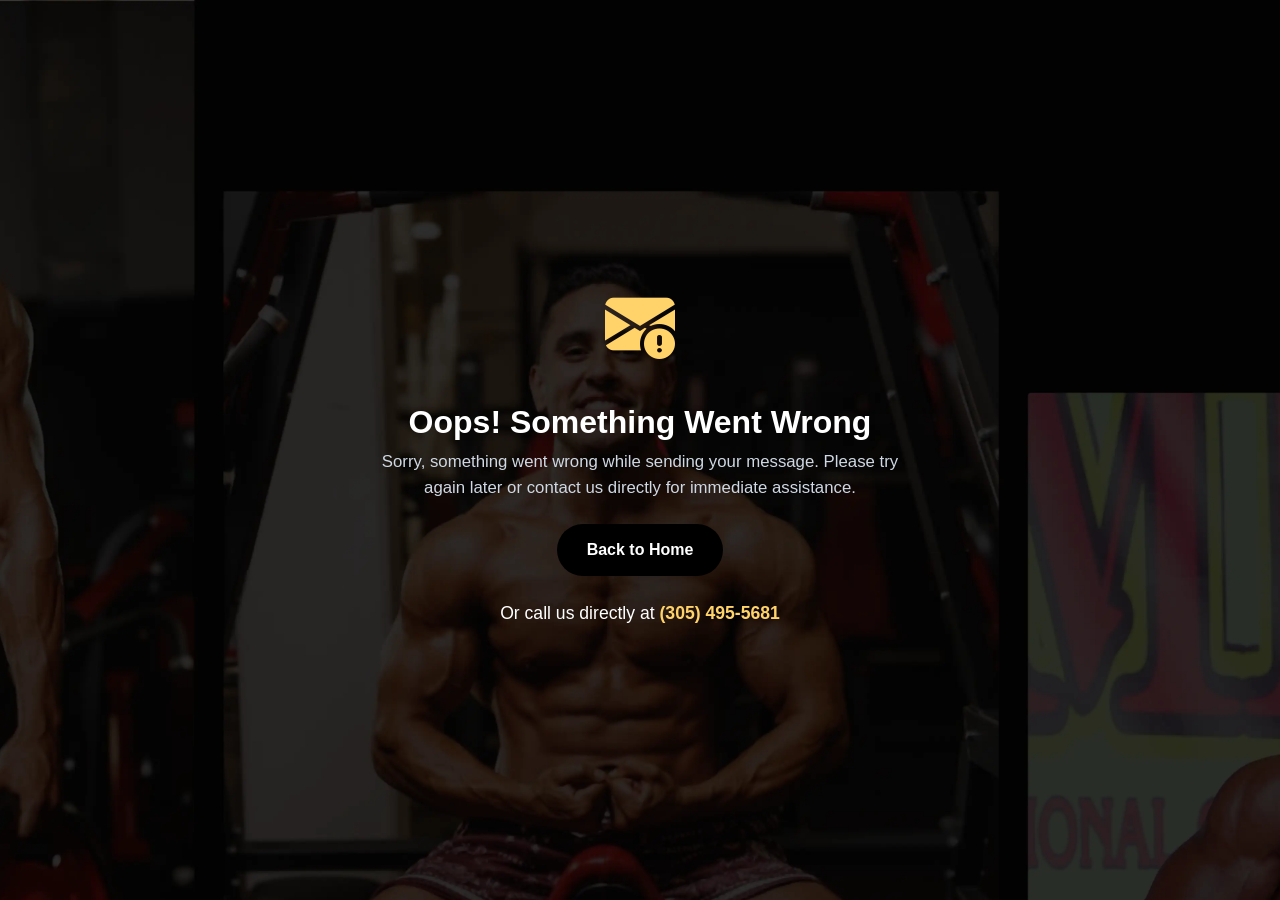
==== commit 2d2243d2: "added GTM" ====
--- a/form-error.html
+++ b/form-error.html
@@ -2,6 +2,13 @@
 <html lang="en">
 
 <head>
+    <!-- Google Tag Manager -->
+    <script>(function(w,d,s,l,i){w[l]=w[l]||[];w[l].push({'gtm.start':
+    new Date().getTime(),event:'gtm.js'});var f=d.getElementsByTagName(s)[0],
+    j=d.createElement(s),dl=l!='dataLayer'?'&l='+l:'';j.async=true;j.src=
+    'https://www.googletagmanager.com/gtm.js?id='+i+dl;f.parentNode.insertBefore(j,f);
+    })(window,document,'script','dataLayer','GTM-5LW4KGHB');</script>
+    <!-- End Google Tag Manager -->
     <meta charset="utf-8">
     <meta content="width=device-width, initial-scale=1.0" name="viewport">
     <title>Mail Not Sent</title>
@@ -31,6 +38,10 @@
 </head>
 
 <body class="bg-light">
+    <!-- Google Tag Manager (noscript) -->
+    <noscript><iframe src="https://www.googletagmanager.com/ns.html?id=GTM-5LW4KGHB"
+    height="0" width="0" style="display:none;visibility:hidden"></iframe></noscript>
+    <!-- End Google Tag Manager (noscript) -->
 
     <section id="error-page" class="error-page d-flex align-items-center justify-content-center text-center">
         <div class="container">
--- a/assets/css/main.css
+++ b/assets/css/main.css
@@ -1673,6 +1673,15 @@
   margin: 0 0 16px;
 }
 
+.why-choose-us h5 {
+  font-family: "Montserrat";
+  font-weight: 600;
+  font-size: 1.9rem;
+  line-height: 0.95;
+  letter-spacing: -0.02em;
+  margin: 0 0 16px;
+}
+
 .why-choose-us p {
   font-size: 20px;
   font-family: "Montserrat";
@@ -1686,7 +1695,7 @@
   padding: 0;
   margin: 30px 0 1.5rem 0;
   font-family: "Montserrat";
-  font-size: 20px;
+  font-size: 18px;
   line-height: 150%;
 }
 
@@ -1696,7 +1705,7 @@
   margin-bottom: 12px;
   display: flex;
   align-items: flex-start;
-  font-weight: 700;
+  font-weight: 500;
   color: #232F3A;
 }
 
@@ -1712,6 +1721,27 @@
   background-size: contain;
 }
 
+.coach-copy p {
+  font-size: 18px;
+  line-height: 1.6;
+  margin-bottom: 16px;
+  color: #232F3A;
+  font-weight: 500;
+}
+
+/* Mobile fix */
+@media (max-width: 767px) {
+  .coach-copy {
+    text-align: left;
+  }
+
+  .coach-copy p {
+    font-size: 16px;
+    line-height: 1.5;
+  }
+}
+
+
 .why-choose-us .btn {
   font-family: "Montserrat";
   font-size: 18px;
@@ -1738,7 +1768,7 @@
 
   .why-choose-us p,
   .why-choose-us ul {
-    font-size: 18px;
+    font-size: 16px;
   }
 }
 
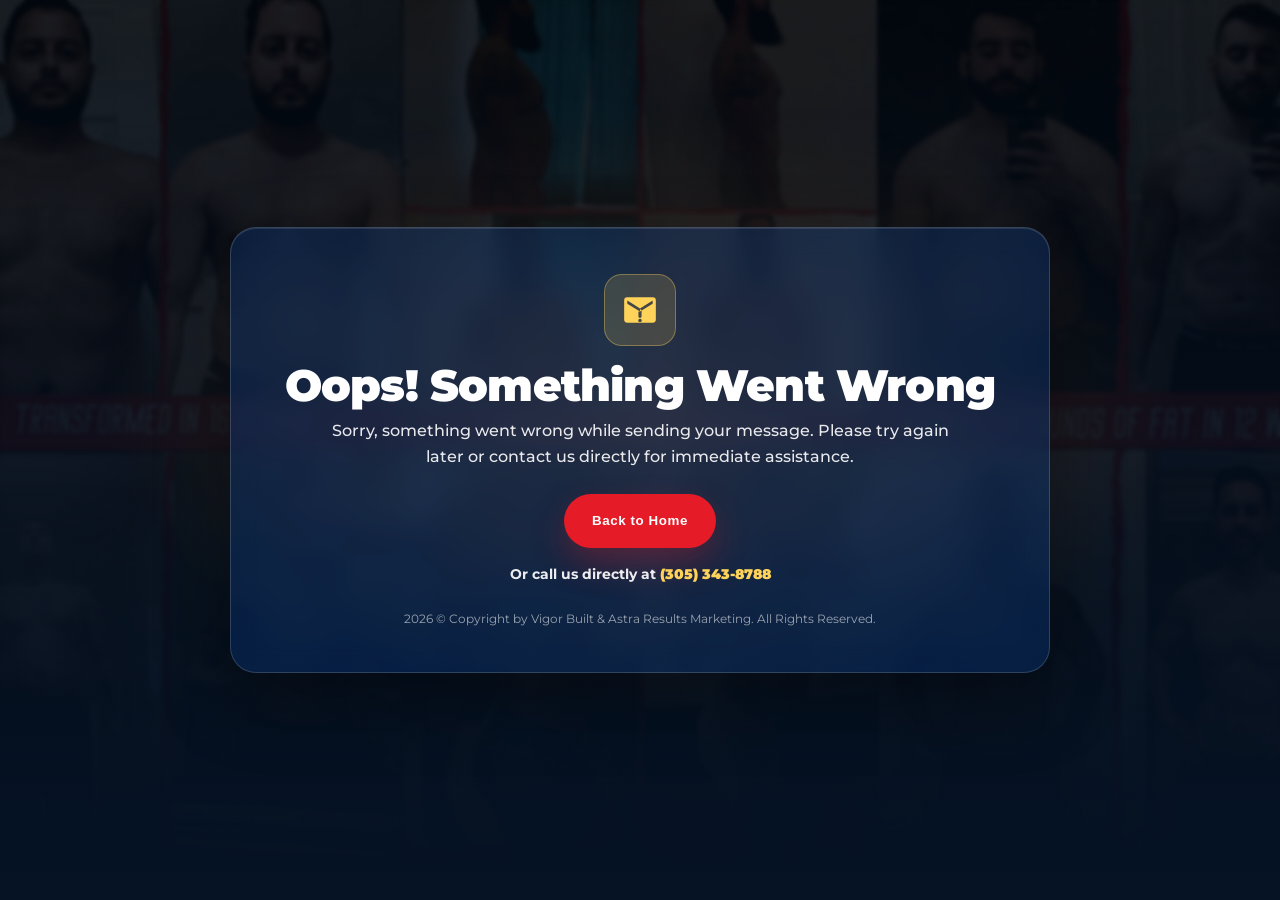
==== commit 7fb43570: "change lp to v2" ====
--- a/form-error.html
+++ b/form-error.html
@@ -1,85 +1,125 @@
 <!DOCTYPE html>
 <html lang="en">
+  <head>
+    <!-- Google Tag Manager -->
+    <script>
+      (function (w, d, s, l, i) {
+        w[l] = w[l] || [];
+        w[l].push({
+          "gtm.start": new Date().getTime(),
+          event: "gtm.js",
+        });
+        var f = d.getElementsByTagName(s)[0],
+          j = d.createElement(s),
+          dl = l != "dataLayer" ? "&l=" + l : "";
+        j.async = true;
+        j.src = "https://www.googletagmanager.com/gtm.js?id=" + i + dl;
+        f.parentNode.insertBefore(j, f);
+      })(window, document, "script", "dataLayer", "GTM-5LW4KGHB");
+    </script>
+    <!-- End Google Tag Manager -->
 
-<head>
-    <!-- Google Tag Manager -->
-    <script>(function(w,d,s,l,i){w[l]=w[l]||[];w[l].push({'gtm.start':
-    new Date().getTime(),event:'gtm.js'});var f=d.getElementsByTagName(s)[0],
-    j=d.createElement(s),dl=l!='dataLayer'?'&l='+l:'';j.async=true;j.src=
-    'https://www.googletagmanager.com/gtm.js?id='+i+dl;f.parentNode.insertBefore(j,f);
-    })(window,document,'script','dataLayer','GTM-5LW4KGHB');</script>
-    <!-- End Google Tag Manager -->
-    <meta charset="utf-8">
-    <meta content="width=device-width, initial-scale=1.0" name="viewport">
-    <title>Mail Not Sent</title>
-    <meta name="description" content="">
-    <meta name="keywords" content="">
+    <meta charset="UTF-8" />
+    <meta name="viewport" content="width=device-width, initial-scale=1.0" />
+    <title>Oops! Something Went Wrong | Vigor Built</title>
 
-    <!-- Favicons -->
-    <link href="assets/img/logo.webp" rel="icon">
-    <link href="assets/img/logo.webp" rel="apple-touch-icon">
+    <link
+      rel="apple-touch-icon"
+      sizes="180x180"
+      href="/assets/images/favicon/apple-touch-icon.png"
+    />
+    <link
+      rel="icon"
+      type="image/png"
+      sizes="32x32"
+      href="/assets/images/favicon/favicon-32x32.png"
+    />
+    <link
+      rel="icon"
+      type="image/png"
+      sizes="16x16"
+      href="/assets/images/favicon/favicon-16x16.png"
+    />
+    <link rel="manifest" href="/assets/images/favicon/site.webmanifest" />
 
-    <!-- Default Font: Montserrat -->
-    <link rel="preconnect" href="https://fonts.googleapis.com">
-    <link rel="preconnect" href="https://fonts.gstatic.com" crossorigin>
-    <link href="https://fonts.googleapis.com/css2?family=Montserrat:ital,wght@0,100..900;1,100..900&display=swap"
-        rel="stylesheet">
+    <!-- Fonts (match landing) -->
+    <link rel="preconnect" href="https://fonts.googleapis.com" />
+    <link rel="preconnect" href="https://fonts.gstatic.com" crossorigin />
+    <link
+      href="https://fonts.googleapis.com/css2?family=Montserrat:wght@400;600;700;800;900&display=swap"
+      rel="stylesheet"
+    />
 
-    <!-- Vendor CSS Files -->
-    <link href="assets/vendor/bootstrap/css/bootstrap.min.css" rel="stylesheet">
-    <link href="assets/vendor/bootstrap-icons/bootstrap-icons.css" rel="stylesheet">
-    <link href="assets/vendor/aos/aos.css" rel="stylesheet">
-    <link href="assets/vendor/glightbox/css/glightbox.min.css" rel="stylesheet">
-    <link href="assets/vendor/fontawesome-free/css/all.min.css" rel="stylesheet">
-    <link href="assets/vendor/swiper/swiper-bundle.min.css" rel="stylesheet">
+    <!-- Your existing CSS -->
+    <link rel="stylesheet" href="/assets/css/variables.css" />
+    <link rel="stylesheet" href="/assets/css/header.css" />
+    <link rel="stylesheet" href="/assets/css/footer.css" />
 
-    <!-- Main CSS File -->
-    <link href="assets/css/main.css" rel="stylesheet">
-</head>
+    <!-- NEW page css -->
+    <link rel="stylesheet" href="/assets/css/form-error.css" />
+  </head>
 
-<body class="bg-light">
+  <body>
     <!-- Google Tag Manager (noscript) -->
-    <noscript><iframe src="https://www.googletagmanager.com/ns.html?id=GTM-5LW4KGHB"
-    height="0" width="0" style="display:none;visibility:hidden"></iframe></noscript>
+    <noscript
+      ><iframe
+        src="https://www.googletagmanager.com/ns.html?id=GTM-5LW4KGHB"
+        height="0"
+        width="0"
+        style="display: none; visibility: hidden"
+      ></iframe
+    ></noscript>
     <!-- End Google Tag Manager (noscript) -->
 
-    <section id="error-page" class="error-page d-flex align-items-center justify-content-center text-center">
-        <div class="container">
-            <div class="error-content mx-auto">
-                <div class="error-icon mb-4">
-                    <i class="bi bi-envelope-exclamation-fill"></i>
-                </div>
-                <h1 class="fw-bold mb-2">Oops! Something Went Wrong</h1>
-                <p class="mb-4">
-                    Sorry, something went wrong while sending your message. Please try again later or contact us
-                    directly for immediate assistance.
-                </p>
-                <a href="/" class="btn btn-main">Back to Home</a>
-                <div class="contact-number mt-4">
-                    Or call us directly at <strong><a href="tel:+13054955681">(305) 495-5681</a></strong>
-                </div>
-            </div>
+    <main class="fe-hero">
+      <div class="fe-hero__bg" aria-hidden="true"></div>
+      <div class="fe-hero__overlay" aria-hidden="true"></div>
+
+      <div class="fe-wrap">
+        <div class="fe-card">
+          <div class="fe-icon" aria-hidden="true">
+            <!-- envelope + exclamation icon -->
+            <svg viewBox="0 0 24 24">
+              <path
+                d="M20 4H4a2 2 0 0 0-2 2v12a2 2 0 0 0 2 2h16a2 2 0 0 0 2-2V6a2 2 0 0 0-2-2Zm0 4-8 5-8-5V6l8 5 8-5v2Zm-8 3.5a1 1 0 0 1 1 1V16a1 1 0 1 1-2 0v-2.5a1 1 0 0 1 1-1Zm0 6a1.15 1.15 0 1 1 0 2.3 1.15 1.15 0 0 1 0-2.3Z"
+              />
+            </svg>
+          </div>
+
+          <h1 class="fe-title">Oops! Something Went Wrong</h1>
+
+          <p class="fe-sub">
+            Sorry, something went wrong while sending your message. Please try
+            again later or contact us directly for immediate assistance.
+          </p>
+
+          <div class="fe-actions">
+            <button
+              class="fe-btn fe-btn--primary"
+              type="button"
+              onclick="window.location.replace('/')"
+            >
+              Back to Home
+            </button>
+          </div>
+
+          <div class="fe-call">
+            Or call us directly at <a href="tel:13053438788">(305) 343-8788</a>
+          </div>
+
+          <div class="fe-foot">
+            <script>
+              document.write(new Date().getFullYear());
+            </script>
+            © <span>Copyright by</span> Vigor Built &amp; Astra Results
+            Marketing. All Rights Reserved.
+          </div>
         </div>
-    </section><!-- End Form Error Section -->
-
-    <!-- Scroll Top -->
-    <a href="#" id="scroll-top" class="scroll-top d-flex align-items-center justify-content-center"><i
-            class="bi bi-arrow-up-short"></i></a>
-
-    <!-- Preloader -->
-    <div id="preloader"></div>
-
-    <!-- Vendor JS Files -->
-    <script src="assets/vendor/bootstrap/js/bootstrap.bundle.min.js"></script>
-    <script src="assets/vendor/imagesloaded/imagesloaded.pkgd.min.js"></script>
-    <script src="assets/vendor/isotope-layout/isotope.pkgd.min.js"></script>
-    <script src="assets/vendor/swiper/swiper-bundle.min.js"></script>
-    <script src="assets/vendor/geolocation/geotarget.js"></script>
-    <script src="assets/vendor/readmore-readless/readmore-readless.js"></script>
-
-    <!-- Main JS File -->
-    <script src="assets/js/main.js"></script>
-
-</body>
-
-</html>+      </div>
+    </main>
+    <script
+      type="text/javascript"
+      src="//cdn.callrail.com/companies/684147658/b1bbd1e2271ba21f1d50/12/swap.js"
+    ></script>
+  </body>
+</html>
--- a/assets/css/variables.css
+++ b/assets/css/variables.css
@@ -0,0 +1,29 @@
+:root {
+    --primary-blue: #0b5ed7;
+    --primary-green: #19b54a;
+    --dark-text: #0b1b2b;
+    --border-color: #1c7ed6;
+    --font-main: 'Montserrat', sans-serif;
+}
+
+html, body {
+  width: 100%;
+  margin: 0;
+  padding: 0;
+}
+
+*,
+*::before,
+*::after {
+  box-sizing: border-box;
+}
+
+img, svg {
+  max-width: 100%;
+  height: auto;
+}
+
+/* Prevent accidental overflow from sections using 100vw etc. */
+body {
+  overflow-x: clip; /* better than hidden */
+}
--- a/assets/css/header.css
+++ b/assets/css/header.css
@@ -0,0 +1,145 @@
+/* =========================
+   HEADER V2 (FIXED / CLEAN)
+========================= */
+
+.site-header {
+    position: sticky;
+    top: 0;
+    width: 100%;
+    background: #fff;
+    z-index: 1000;
+    box-shadow: 0 8px 20px rgba(0, 0, 0, .12);
+}
+
+.header-inner {
+    max-width: 1320px;
+    margin: 0 auto;
+    padding: 10px 24px;
+    /* smaller */
+}
+
+.header-v2 {
+    display: flex;
+    align-items: center;
+    justify-content: space-between;
+    gap: 16px;
+}
+
+/* LOGO */
+.header-logo {
+    flex: 0 0 auto;
+    display: flex;
+    align-items: center;
+}
+
+.header-logo img {
+    height: 84px;
+    /* ✅ key fix */
+    width: auto;
+    display: block;
+}
+
+/* CTA */
+.header-cta {
+    flex: 0 0 auto;
+    display: flex;
+    align-items: center;
+    justify-content: flex-end;
+}
+
+.call-wrap {
+    display: flex;
+    flex-direction: column;
+    align-items: center;
+    gap: 6px;
+}
+
+/* BUTTON (single source of truth) */
+.btn-solid {
+    font-family: "Montserrat", system-ui, -apple-system, Segoe UI, Roboto, Arial, sans-serif;
+    font-weight: 900;
+    background: #e51b27;
+    color: #fff;
+    border: 2px solid #e51b27;
+    box-shadow: 0 5px 15px rgba(229, 27, 39, .45);
+
+    display: inline-flex;
+    align-items: center;
+    justify-content: center;
+
+    padding: 12px 22px;
+    border-radius: 999px;
+    text-decoration: none;
+    white-space: nowrap;
+
+    font-size: clamp(22px, 3vw, 50px);
+    line-height: 1;
+    /* ✅ remove huge line-height */
+    width: auto;
+    /* ✅ remove 70% width */
+}
+
+.call-sub {
+    margin: 0;
+    font-size: 18px;
+    color: #040404;
+    font-family: "Montserrat", system-ui, -apple-system, Segoe UI, Roboto, Arial, sans-serif;
+    font-weight: 700;
+    text-align: center;
+}
+
+/* =========================
+   TABLET / MOBILE HEADER
+========================= */
+@media (max-width: 992px) {
+    .header-inner {
+        padding: 10px 14px;
+    }
+
+    .header-v2 {
+        flex-direction: column;
+        /* ✅ stack */
+        align-items: center;
+        gap: 10px;
+    }
+
+    .header-logo img {
+        height: 54px;
+    }
+
+    .btn-solid {
+        width: 100%;
+        /* ✅ full width on mobile */
+        max-width: 520px;
+        font-size: 18px;
+        padding: 12px 16px;
+    }
+
+    .call-sub {
+        font-size: 16px;
+    }
+}
+
+@media (max-width: 768px) {
+
+    /* keep header row: logo left, CTA right */
+    .header-v2 {
+        flex-direction: row;
+        align-items: center;
+        justify-content: space-between;
+        gap: 12px;
+    }
+
+    /* CTA block: button + text centered as a group */
+    .call-wrap {
+        align-items: center;
+        /* ✅ center items */
+        gap: 4px;
+    }
+
+    .call-sub {
+        text-align: center;
+        /* ✅ center the text */
+        width: 100%;
+    }
+}
--- a/assets/css/footer.css
+++ b/assets/css/footer.css
@@ -0,0 +1,522 @@
+/* ==========================================================
+   SECTION WRAPPER
+========================================================== */
+
+.final-cta {
+  width: 100%;
+  margin: 0;
+  padding: 0;
+}
+
+/* IMPORTANT:
+   Remove the 100vw breakout (it causes horizontal scrollbar).
+   The section is already full width by default. */
+.final-cta-bg-wrap {
+  width: 100%;
+  margin: 0;
+}
+
+/* BLUE BACKGROUND CARD */
+.final-cta-bg-card {
+  position: relative;
+  width: 100%;
+
+  /* TOP corners rounded, BOTTOM corners square */
+  border-radius: 40px 50px 0 0;
+
+  overflow: hidden;
+  background-image: url("../images/footer-bg.webp");
+  background-size: cover;
+  background-position: center;
+
+  /* No extra space outside blue */
+  padding: 64px 0 64px;
+}
+
+/* If you use overlays/pseudo elements, match the SAME radius */
+.final-cta-bg-card::before,
+.final-cta-bg-card::after {
+  border-radius: 52px 52px 0 0;
+}
+
+.final-cta-bg,
+.final-cta-overlay {
+  border-radius: 52px 52px 0 0;
+}
+
+/* ==========================================================
+   CENTERED CONTENT
+========================================================== */
+
+.final-cta-container {
+  max-width: 1400px;
+  margin: 0 auto;
+  padding: 0 40px;
+}
+
+/* MAIN GRID */
+.final-cta-content {
+  display: grid;
+  grid-template-columns: 1.05fr 1.35fr;
+  gap: 56px;
+  align-items: center;
+}
+
+/* ==========================================================
+   LEFT SIDE
+========================================================== */
+
+.final-left {
+  color: #fff;
+}
+
+.final-logo-box {
+  width: 168px;
+  height: 122px;
+  background: #fff;
+  border-radius: 16px;
+
+  display: flex;
+  align-items: center;
+  justify-content: center;
+
+  box-shadow: 0 18px 34px rgba(0, 0, 0, 0.18);
+  margin-bottom: 22px;
+}
+
+.final-logo-box img {
+  width: 110px;
+}
+
+.final-title {
+  font-family: "Montserrat", system-ui, -apple-system, Segoe UI, Roboto, Arial, sans-serif;
+  font-weight: 800;
+  font-size: 44px;
+  line-height: 1.05;
+  margin: 0 0 12px;
+}
+
+.final-desc {
+  font-family: "Montserrat", system-ui, -apple-system, Segoe UI, Roboto, Arial, sans-serif;
+  max-width: 520px;
+  font-size: 18px;
+  line-height: 1.65;
+  color: rgba(255, 255, 255, 0.88);
+  margin: 0 0 24px;
+}
+
+/* CALL BUTTON */
+.final-call {
+  display: inline-block;
+  background: #e51b27;
+  border-radius: 12px;
+  padding: 16px 22px;
+  text-decoration: none;
+  color: #fff;
+  box-shadow: 0 5px 15px rgba(229, 27, 39, .45);
+}
+
+.final-call-top {
+  font-family: "Montserrat", system-ui, -apple-system, Segoe UI, Roboto, Arial, sans-serif;
+  display: block;
+  font-size: 20px;
+  font-weight: 800;
+  line-height: 1.2;
+  text-align: center;
+}
+
+.final-call-main {
+  font-family: "Montserrat", system-ui, -apple-system, Segoe UI, Roboto, Arial, sans-serif;
+  display: block;
+  font-size: 34px;
+  font-weight: 900;
+  line-height: 1.1;
+  text-align: center;
+}
+
+/* ==========================================================
+   RIGHT SIDE
+========================================================== */
+
+.final-right {
+  text-align: center;
+  color: #fff;
+}
+
+/* Offer heading */
+.final-offer {
+  display: inline-flex;
+  align-items: center;
+  gap: 12px;
+  margin-bottom: 8px;
+}
+
+.final-offer-pill {
+  background: linear-gradient(90deg, #ff8a00, #ff2d55);
+  padding: 10px 18px;
+  border-radius: 10px;
+  font-size: 24px;
+  font-weight: 900;
+  font-family: "Montserrat", system-ui, -apple-system, Segoe UI, Roboto, Arial, sans-serif;
+}
+
+.final-offer-text {
+  font-size: 30px;
+  font-weight: 900;
+  font-family: "Montserrat", system-ui, -apple-system, Segoe UI, Roboto, Arial, sans-serif;
+}
+
+.final-offer-sub {
+  font-size: 20px;
+  letter-spacing: 6px;
+  margin-bottom: 16px;
+  font-weight: 800;
+  font-family: "Montserrat", system-ui, -apple-system, Segoe UI, Roboto, Arial, sans-serif;
+}
+
+/* FORM */
+.final-form {
+  max-width: 760px;
+  margin: 0 auto;
+}
+
+.final-grid {
+  display: grid;
+  grid-template-columns: 1fr 1fr;
+  gap: 16px;
+}
+
+.final-field label {
+  font-family: "Montserrat", system-ui, -apple-system, Segoe UI, Roboto, Arial, sans-serif;
+  font-size: 16px;
+  letter-spacing: 1.6px;
+  margin-bottom: 6px;
+  display: block;
+  text-align: left;
+}
+
+.final-field input,
+.final-field select {
+  width: 100%;
+  height: 44px;
+  border-radius: 7px;
+  border: none;
+  padding: 0 14px;
+  font-size: 16px;
+  font-family: "Montserrat", system-ui, -apple-system, Segoe UI, Roboto, Arial, sans-serif;
+  box-sizing: border-box;
+}
+
+/* SUBMIT */
+.final-submit {
+  font-family: "Montserrat", system-ui, -apple-system, Segoe UI, Roboto, Arial, sans-serif;
+  margin-top: 16px;
+  width: 100%;
+  height: 54px;
+  border-radius: 12px;
+  border: none;
+  background: #e51b27;
+  color: #fff;
+  font-weight: 900;
+  font-size: 20px;
+  cursor: pointer;
+  box-shadow: 0 5px 15px rgba(229, 27, 39, .45);
+}
+
+/* NOTE */
+.final-note {
+  font-family: "Montserrat", system-ui, -apple-system, Segoe UI, Roboto, Arial, sans-serif;
+  margin-top: 10px;
+  font-size: 12px;
+  opacity: 0.75;
+}
+
+/* ==========================================================
+   BOTTOM FOOTER TEXT (INSIDE BLUE)
+========================================================== */
+
+.final-bottom {
+  font-family: "Montserrat", system-ui, -apple-system, Segoe UI, Roboto, Arial, sans-serif;
+  margin-top: 48px;
+  text-align: center;
+  font-size: 14px;
+  line-height: 1.7;
+  color: rgba(255, 255, 255, 0.8);
+}
+
+.credits {
+  font-family: "Montserrat", system-ui, -apple-system, Segoe UI, Roboto, Arial, sans-serif;
+  margin-top: 8px;
+  text-align: center;
+  font-size: 14px;
+  line-height: 1.7;
+  color: rgba(255, 255, 255, 0.8);
+}
+
+.fw-semibold {
+  color: rgb(229, 229, 229);
+  font-size: 16px;
+  font-weight: 800;
+  text-decoration: none;
+}
+
+
+/* ==========================================================
+   BACK TO TOP BUTTON
+========================================================== */
+
+.final-top-btn {
+  position: fixed;
+  right: 18px;
+  bottom: 18px;
+  width: 50px;
+  height: 50px;
+  border-radius: 50%;
+  background: rgba(255, 255, 255, 0.25);
+  color: #fff;
+  border: none;
+  font-weight: 900;
+  cursor: pointer;
+}
+
+
+
+@media (max-width: 992px) {
+
+  /* SECTION: no side padding that creates white gutters */
+  .final-cta {
+    padding: 0;
+    background: #fff;
+  }
+
+  /* WRAP: must be zero padding so blue can touch the edges */
+  .final-cta-bg-wrap {
+    width: 100%;
+    margin: 0;
+    padding: 0;
+    /* IMPORTANT */
+  }
+
+  /* BLUE BACKGROUND CARD: must be full width and NO radius for true edge-to-edge */
+  .final-cta-bg-card {
+    width: 100%;
+    max-width: 100%;
+    margin: 0;
+    padding: 26px 0 26px;
+    border-radius: 40px 40px 0 0;
+    /* IMPORTANT: radius causes white edges */
+    background-position: center top;
+  }
+
+  /* If you have overlays/pseudo-elements, match the no-radius */
+  .final-cta-bg-card::before,
+  .final-cta-bg-card::after,
+  .final-cta-bg,
+  .final-cta-overlay {
+    border-radius: 0;
+  }
+
+  /* CONTENT CONTAINER: add padding HERE (content only) */
+  .final-cta-container {
+    max-width: 100%;
+    padding: 0 14px;
+    overflow-x: clip;
+  }
+
+  /* LAYOUT: stack columns */
+  .final-cta-content {
+    grid-template-columns: 1fr;
+    gap: 18px;
+    text-align: center;
+  }
+
+  /* Prevent grid overflow on mobile */
+  .final-cta-content>* {
+    min-width: 0;
+  }
+
+  /* LEFT */
+  .final-left {
+    display: flex;
+    flex-direction: column;
+    align-items: center;
+  }
+
+  .final-logo-box {
+    width: 160px;
+    height: 110px;
+    margin: 0 auto 14px;
+    border-radius: 14px;
+  }
+
+  .final-logo-box img {
+    width: 105px;
+    height: auto;
+  }
+
+  .final-title {
+    font-family: "Montserrat", system-ui, -apple-system, Segoe UI, Roboto, Arial, sans-serif;
+    font-size: 30px;
+    line-height: 1.12;
+    margin: 0 0 10px;
+  }
+
+  .final-desc {
+    max-width: 520px;
+    margin: 0 auto 16px;
+    font-size: 14px;
+    line-height: 1.65;
+    color: rgba(255, 255, 255, .86);
+  }
+
+  .final-call {
+    width: 100%;
+    max-width: 460px;
+    margin: 0 auto;
+    padding: 16px 14px;
+    border-radius: 12px;
+    display: flex;
+    flex-direction: column;
+    align-items: center;
+    justify-content: center;
+    box-sizing: border-box;
+    overflow: hidden;
+  }
+
+  .final-call-top {
+    font-size: 16px;
+    margin-bottom: 4px;
+    white-space: normal;
+  }
+
+  .final-call-main {
+    font-size: 26px;
+    white-space: normal;
+  }
+
+  /* RIGHT */
+  .final-right {
+    width: 100%;
+  }
+
+  .final-offer {
+    display: flex;
+    flex-direction: column;
+    gap: 10px;
+    margin: 12px 0 8px;
+    align-items: center;
+    justify-content: center;
+  }
+
+  .final-offer-pill {
+    font-size: 22px;
+    padding: 10px 18px;
+    border-radius: 10px;
+  }
+
+  .final-offer-text {
+    font-size: 28px;
+    line-height: 1.05;
+  }
+
+  .final-offer-sub {
+    font-size: 12px;
+    letter-spacing: 6px;
+    margin-bottom: 12px;
+  }
+
+  /* FORM */
+  .final-form {
+    width: 100%;
+  }
+
+  .final-grid {
+    grid-template-columns: 1fr;
+    gap: 14px;
+    margin-top: 10px;
+  }
+
+  .final-field label {
+    display: none;
+  }
+
+  .final-field input,
+  .final-field select {
+    width: 100%;
+    max-width: 100%;
+    min-width: 0;
+    height: 56px;
+    border-radius: 10px;
+    padding: 0 16px;
+    font-size: 15px;
+    box-sizing: border-box;
+  }
+
+  .final-submit {
+    width: 100%;
+    height: 56px;
+    border-radius: 12px;
+    font-size: 16px;
+    margin-top: 14px;
+  }
+
+  .final-note {
+    font-size: 12px;
+    line-height: 1.6;
+    margin-top: 10px;
+  }
+
+  /* BOTTOM COPYRIGHT */
+  .final-bottom {
+    margin-top: 18px;
+    padding-bottom: 6px;
+    font-size: 12px;
+    line-height: 1.8;
+    text-align: center;
+  }
+
+  .final-field input::placeholder{
+    opacity: 0.85;
+  }
+
+}
+
+/* Placeholders OFF on desktop */
+@media (min-width: 993px){
+  .final-field input::placeholder{
+    opacity: 0;
+  }
+}
+
+/* ===== reCAPTCHA (desktop) ===== */
+.final-recaptcha{
+  display: flex;
+  flex-direction: column;
+  align-items: flex-start;
+  justify-content: center;   /* ✅ match the select row visually */
+  margin: 0 0 0 35px ;                 /* ✅ remove messy offsets */
+}
+
+/* scale wrapper */
+.final-recaptcha .recaptcha-scale{
+  display: inline-block;
+  transform: scale(0.88);
+  transform-origin: left center;
+
+  /* ✅ lock the footprint so it doesn't push layout weirdly */
+  width: calc(304px * 0.88);
+  height: calc(78px * 0.88);
+}
+
+/* ===== mobile ===== */
+@media (max-width: 992px){
+  .final-recaptcha{
+    grid-column: 1 / -1;          /* if you’re using grid */
+    width: 100%;
+    display: flex;
+    justify-content: center;
+    align-items: center;
+    margin: 12px 0 6px;
+  }
+
+}
--- a/assets/css/form-error.css
+++ b/assets/css/form-error.css
@@ -0,0 +1,224 @@
+:root {
+    --fe-red: #e51b27;
+    --fe-yellow: #ffd35a;
+}
+
+*,
+*::before,
+*::after {
+    box-sizing: border-box;
+}
+
+html,
+body {
+    height: 100%;
+}
+
+body {
+    margin: 0;
+    font-family: "Montserrat", system-ui, -apple-system, Segoe UI, Roboto, Arial, sans-serif;
+    -webkit-font-smoothing: antialiased;
+    -moz-osx-font-smoothing: grayscale;
+}
+
+/* =========================
+   FORM ERROR HERO
+========================= */
+
+.fe-hero {
+    min-height: 100vh;
+    position: relative;
+    overflow: hidden;
+
+    display: flex;
+    align-items: center;
+    justify-content: center;
+
+    padding: 72px 16px;
+    background: #071a33;
+}
+
+.fe-hero__bg {
+    position: absolute;
+    inset: 0;
+    background: url("../images/hero-city.webp") center/cover no-repeat;
+    transform: scale(1.06);
+    z-index: 0;
+
+    /* calm + readable */
+    filter: saturate(0.9) contrast(1.05) brightness(0.75);
+}
+
+/* ✅ IMPORTANT: overlay was empty before */
+.fe-hero__overlay {
+    position: absolute;
+    inset: 0;
+    z-index: 1;
+
+    background:
+        radial-gradient(900px 500px at 50% 45%, rgba(236, 140, 53, 0.18), transparent 60%),
+        linear-gradient(to bottom, rgba(7, 26, 51, 0.25), rgba(7, 26, 51, 0.72));
+    backdrop-filter: blur(2px);
+}
+
+.fe-wrap {
+    position: relative;
+    z-index: 2;
+    width: 100%;
+    max-width: 820px;
+    margin: 0 auto;
+}
+
+.fe-card {
+    text-align: center;
+
+    border-radius: 26px;
+    padding: 46px 38px;
+
+    background: rgba(8, 76, 170, 0.26);
+    border: 1px solid rgba(255, 255, 255, 0.16);
+
+    backdrop-filter: blur(14px);
+    -webkit-backdrop-filter: blur(14px);
+
+    box-shadow:
+        0 26px 70px rgba(0, 0, 0, 0.38),
+        inset 0 1px 0 rgba(255, 255, 255, 0.10);
+}
+
+.fe-icon {
+    width: 72px;
+    height: 72px;
+    margin: 0 auto 16px;
+
+    display: grid;
+    place-items: center;
+
+    border-radius: 18px;
+    background: rgba(255, 211, 90, 0.16);
+    border: 1px solid rgba(255, 211, 90, 0.35);
+}
+
+.fe-icon svg {
+    width: 38px;
+    height: 38px;
+    fill: var(--fe-yellow);
+}
+
+.fe-title {
+    color: #fff;
+    font-weight: 900;
+    font-size: 44px;
+    letter-spacing: -0.8px;
+    margin: 0 0 10px;
+    line-height: 1.05;
+}
+
+.fe-sub {
+    color: rgba(255, 255, 255, 0.90);
+    max-width: 640px;
+    margin: 0 auto 24px;
+    font-size: 15.5px;
+    line-height: 1.65;
+    font-weight: 500;
+}
+
+.fe-actions {
+    display: flex;
+    justify-content: center;
+    gap: 14px;
+    flex-wrap: wrap;
+    margin-top: 8px;
+}
+
+.fe-btn {
+    height: 54px;
+    padding: 0 28px;
+    border-radius: 999px;
+
+    display: inline-flex;
+    align-items: center;
+    justify-content: center;
+
+    border: 0;
+    cursor: pointer;
+
+    font-weight: 900;
+    letter-spacing: 0.6px;
+    text-decoration: none;
+
+    transition: transform 0.12s ease, filter 0.12s ease, box-shadow 0.12s ease;
+}
+
+.fe-btn:active {
+    transform: translateY(1px);
+}
+
+.fe-btn--primary {
+    background: var(--fe-red);
+    color: #fff;
+
+    /* ✅ fixed: shadow should match RED, not green */
+    box-shadow: 0 16px 34px rgba(229, 27, 39, 0.28);
+}
+
+.fe-btn--primary:hover {
+    filter: brightness(1.03);
+}
+
+.fe-call {
+    margin-top: 18px;
+    color: rgba(255, 255, 255, 0.92);
+    font-weight: 700;
+    font-size: 14px;
+}
+
+.fe-call a {
+    color: var(--fe-yellow);
+    font-weight: 900;
+    text-decoration: none;
+}
+
+.fe-call a:hover,
+.fe-call a:focus {
+    text-decoration: underline;
+    text-underline-offset: 3px;
+}
+
+.fe-foot {
+    margin-top: 28px;
+    color: rgba(255, 255, 255, 0.58);
+    font-size: 12px;
+}
+
+/* Responsive */
+@media (max-width: 768px) {
+    .fe-card {
+        padding: 36px 18px;
+        border-radius: 20px;
+    }
+
+    .fe-title {
+        font-size: 32px;
+    }
+
+    .fe-sub {
+        font-size: 14px;
+    }
+
+    .fe-icon {
+        width: 64px;
+        height: 64px;
+        border-radius: 16px;
+    }
+}
+
+@media (max-width: 420px) {
+    .fe-title {
+        font-size: 28px;
+    }
+
+    .fe-btn {
+        width: 100%;
+    }
+}
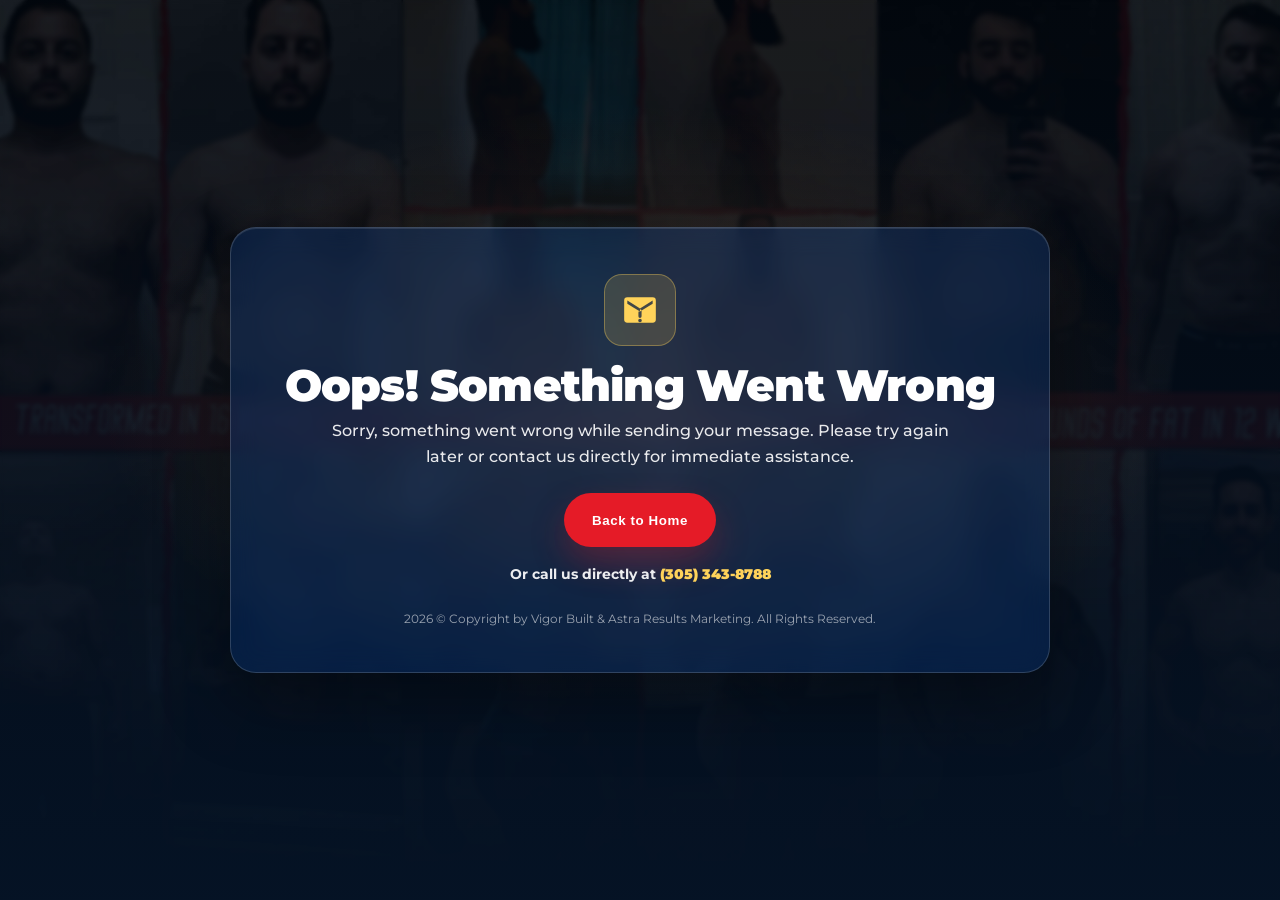
==== commit ccafa723: "change lp to v2ss" ====
--- a/form-error.html
+++ b/form-error.html
@@ -117,9 +117,9 @@
         </div>
       </div>
     </main>
-    <script
+    <!-- <script
       type="text/javascript"
       src="//cdn.callrail.com/companies/684147658/b1bbd1e2271ba21f1d50/12/swap.js"
-    ></script>
+    ></script> -->
   </body>
 </html>
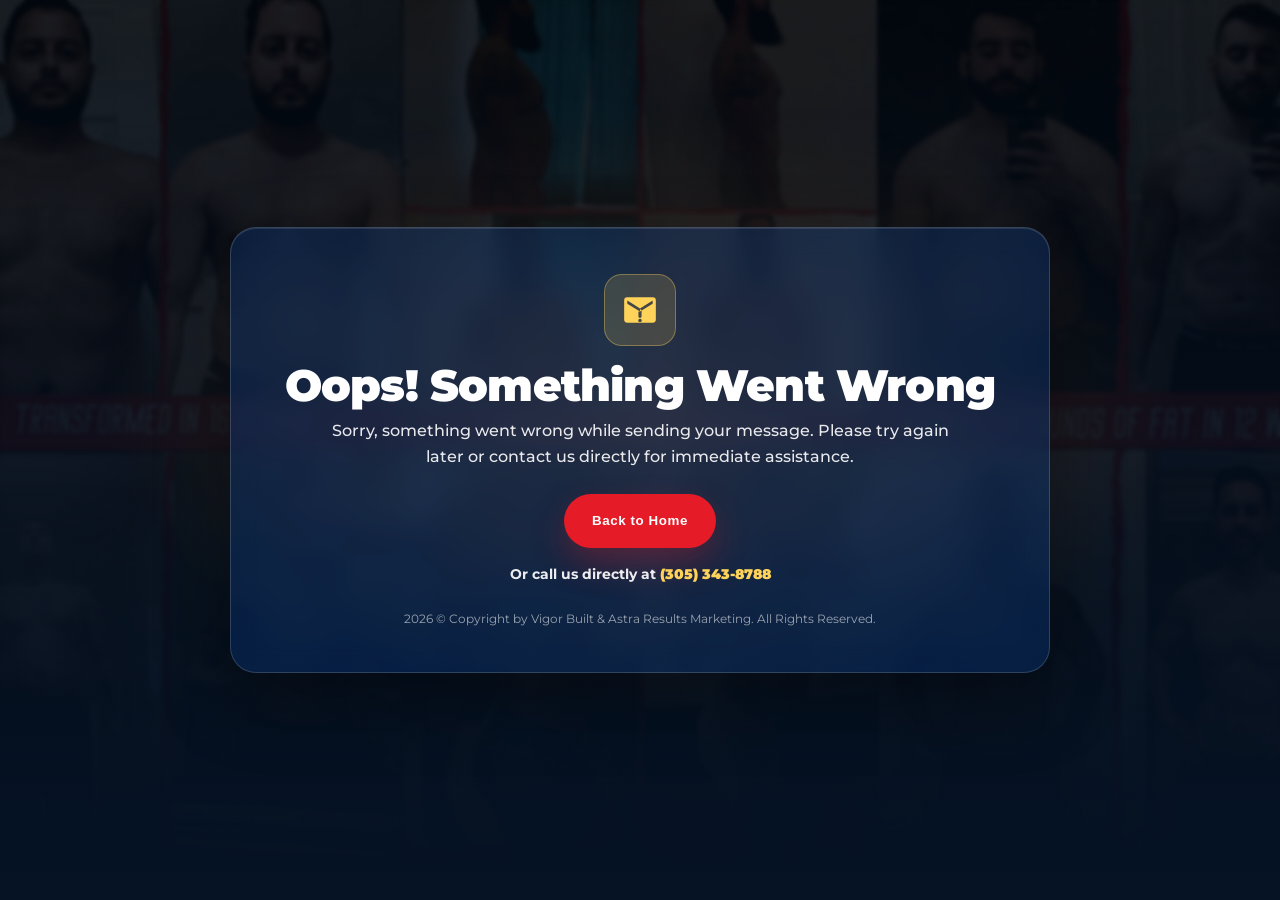
==== commit b1424ee9: "update thnks" ====
--- a/form-error.html
+++ b/form-error.html
@@ -21,7 +21,7 @@
 
     <meta charset="UTF-8" />
     <meta name="viewport" content="width=device-width, initial-scale=1.0" />
-    <title>Oops! Something Went Wrong | Vigor Built</title>
+    <title>Oops! Something Went Wrong | Vigor Built </title>
 
     <link
       rel="apple-touch-icon"
--- a/assets/css/header.css
+++ b/assets/css/header.css
@@ -1,6 +1,13 @@
 /* =========================
    HEADER V2 (FIXED / CLEAN)
 ========================= */
+
+.site-header,
+.header-inner,
+.header-v2 {
+    box-sizing: border-box;
+}
+
 
 .site-header {
     position: sticky;
@@ -120,26 +127,65 @@
     }
 }
 
+/* =========================
+   MOBILE HEADER: logo left, CTA right
+========================= */
 @media (max-width: 768px) {
-
-    /* keep header row: logo left, CTA right */
     .header-v2 {
         flex-direction: row;
         align-items: center;
         justify-content: space-between;
-        gap: 12px;
+        gap: 10px;
+        padding: 10px 14px;
     }
 
-    /* CTA block: button + text centered as a group */
+    /* LEFT: LOGO */
+    .header-logo {
+        flex: 0 0 auto;
+        display: flex;
+        align-items: center;
+        justify-content: flex-start;
+    }
+
+    .header-logo img {
+        height: 44px;
+        width: auto;
+        max-width: 160px;
+        /* keep it from pushing CTA */
+        object-fit: contain;
+    }
+
+    /* RIGHT: CTA (button + subtitle) */
+    .header-cta {
+        flex: 1;
+        display: flex;
+        justify-content: flex-end;
+    }
+
     .call-wrap {
-        align-items: center;
-        /* ✅ center items */
+        width: auto;
+        min-width: 0;
+        display: flex;
+        flex-direction: column;
+        align-items: flex-end;
         gap: 4px;
     }
 
+    .btn-solid {
+        font-size: 20px;
+        /* bigger CALL NOW */
+        font-weight: 900;
+        letter-spacing: .5px;
+        padding: 14px 22px;
+        /* taller pill */
+        max-width: 240px;
+        /* keeps it from overflowing */
+    }
+
     .call-sub {
-        text-align: center;
-        /* ✅ center the text */
-        width: 100%;
+        font-size: 10px;
+        /* subtitle like the pic */
+        font-weight: 800;
+        letter-spacing: .3px;
     }
 }
